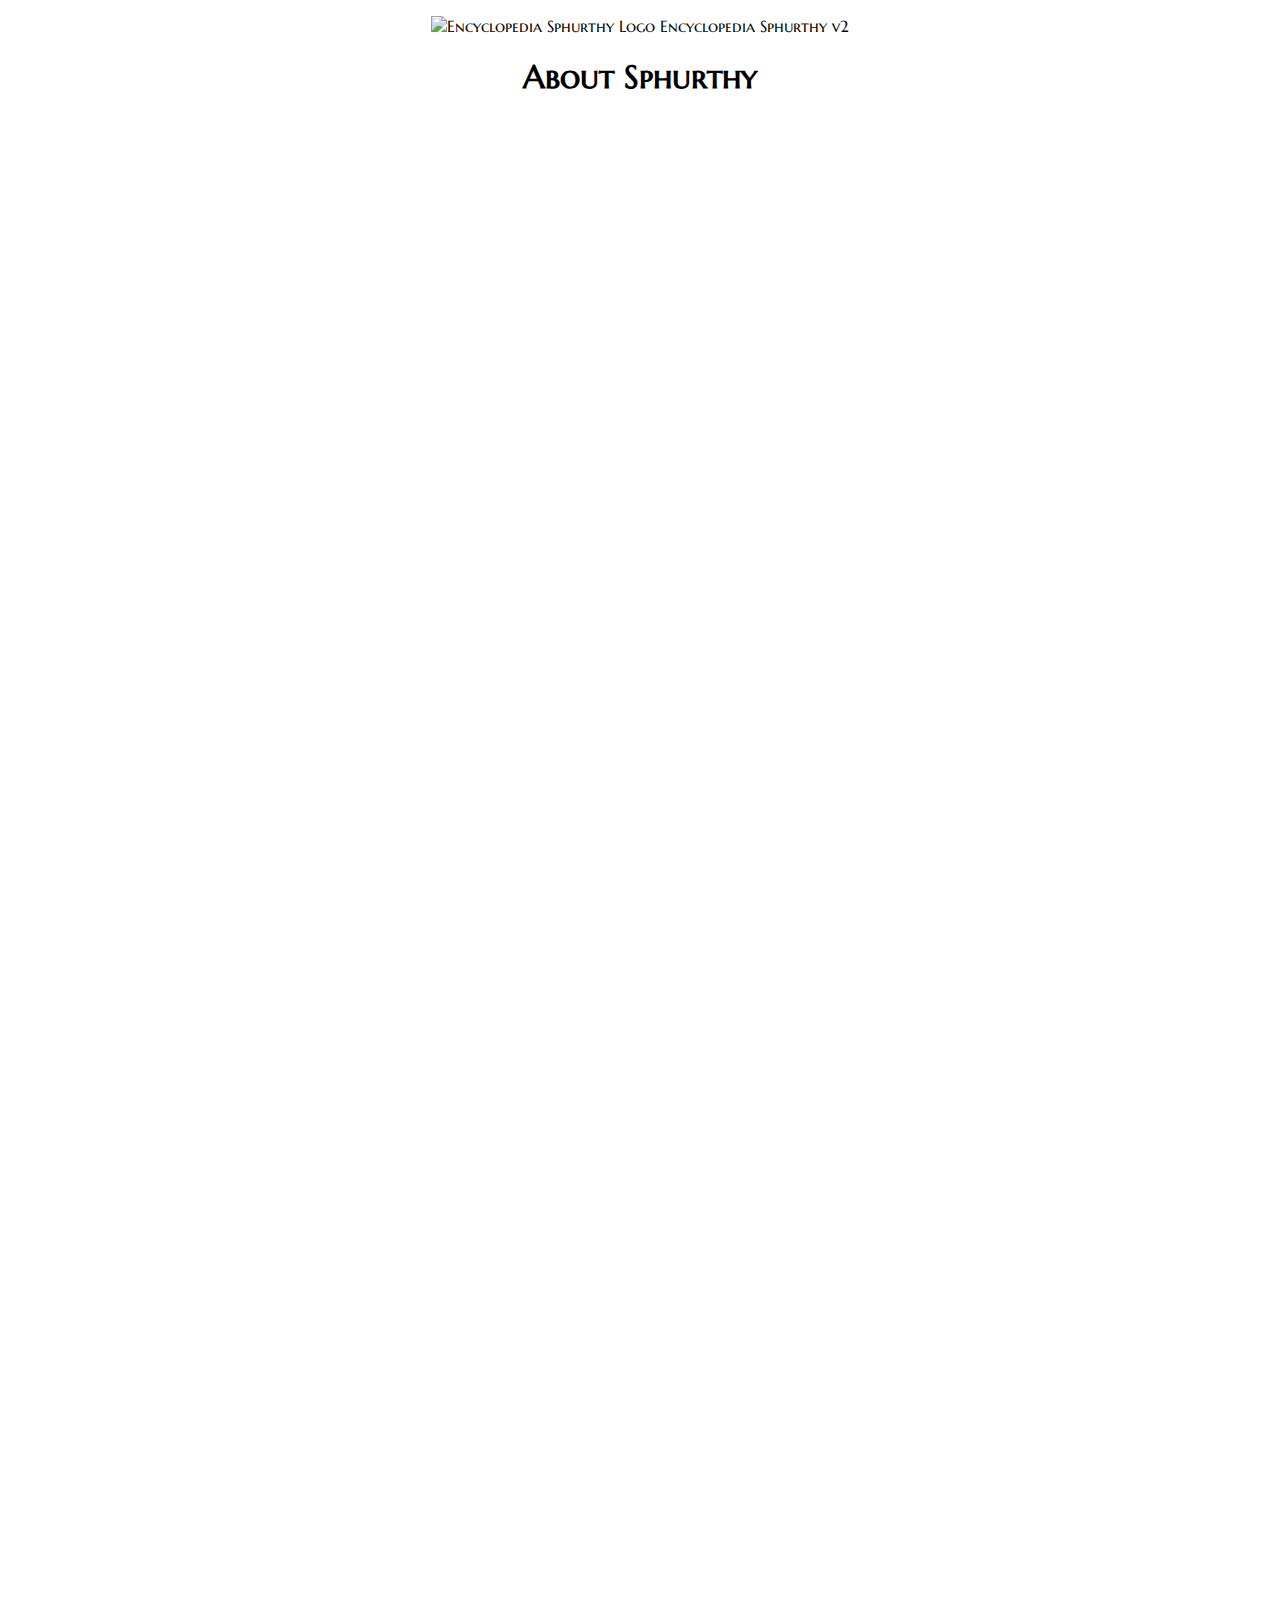
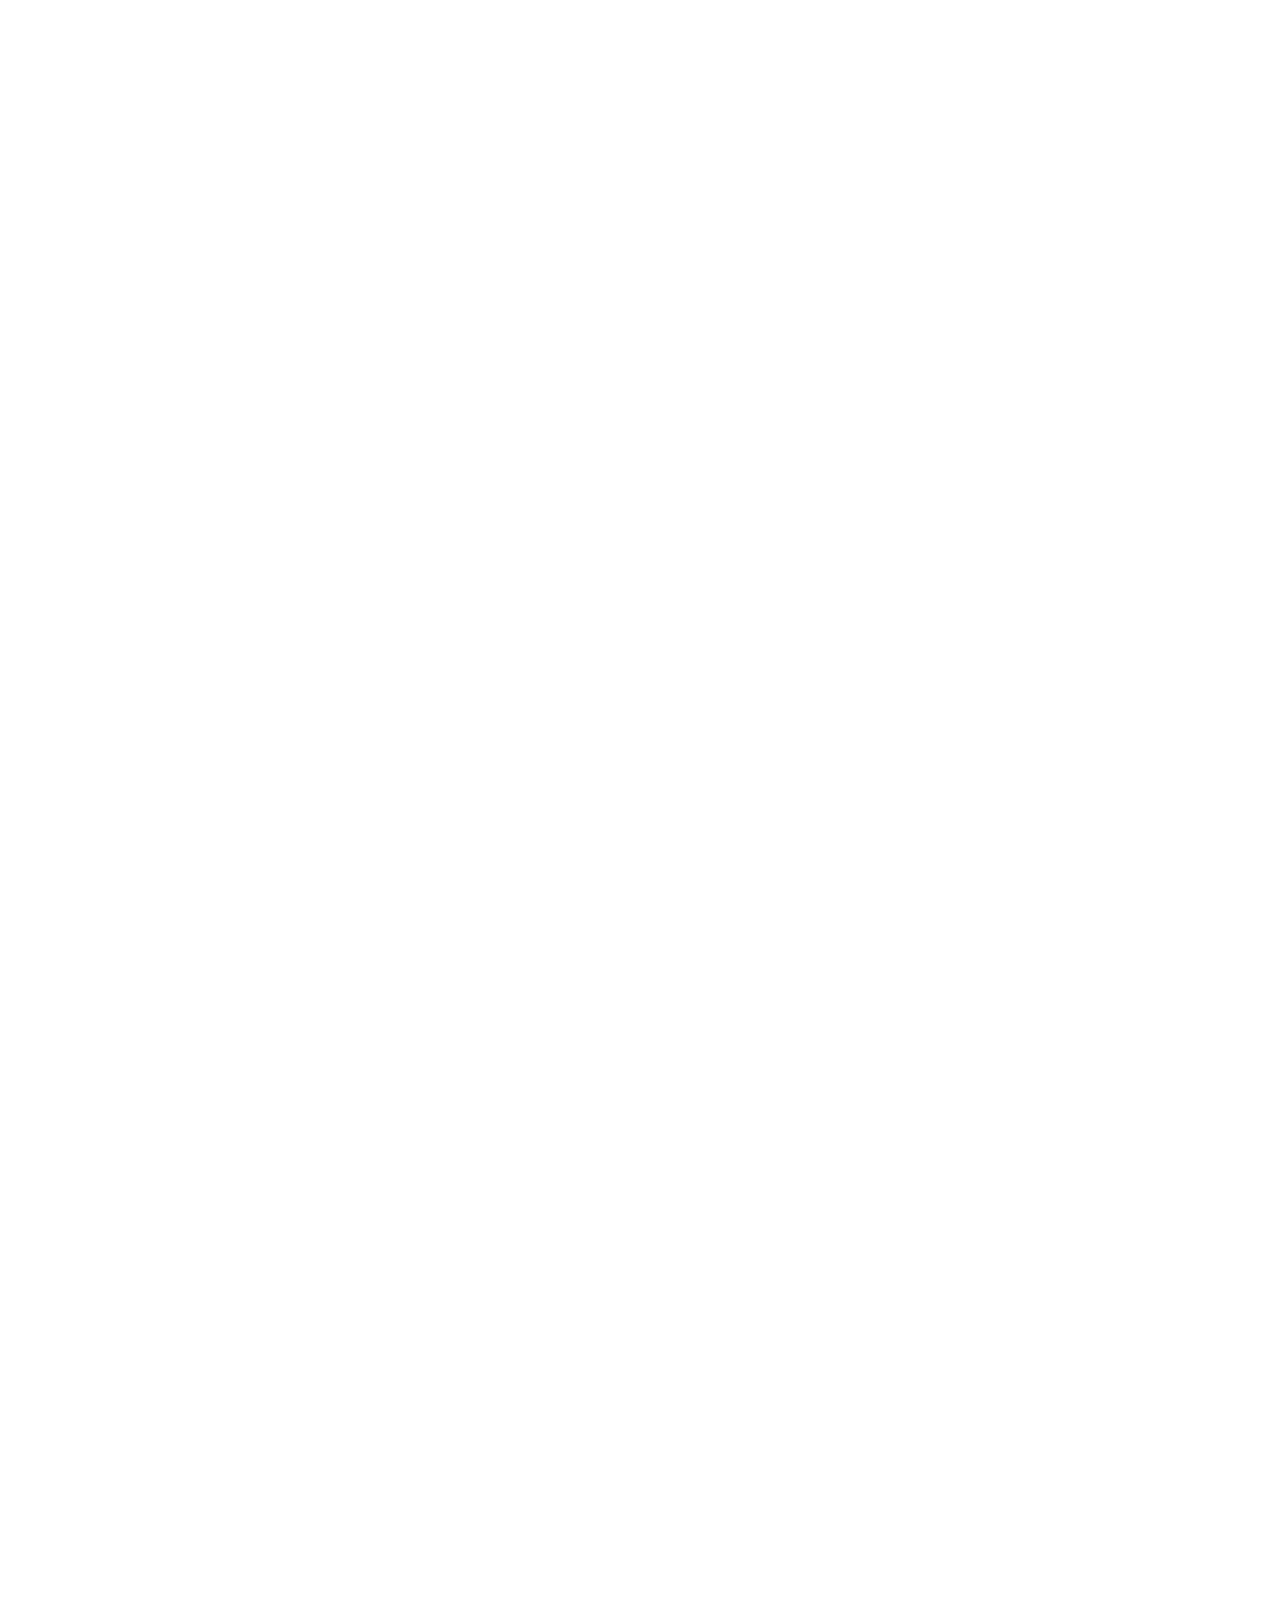
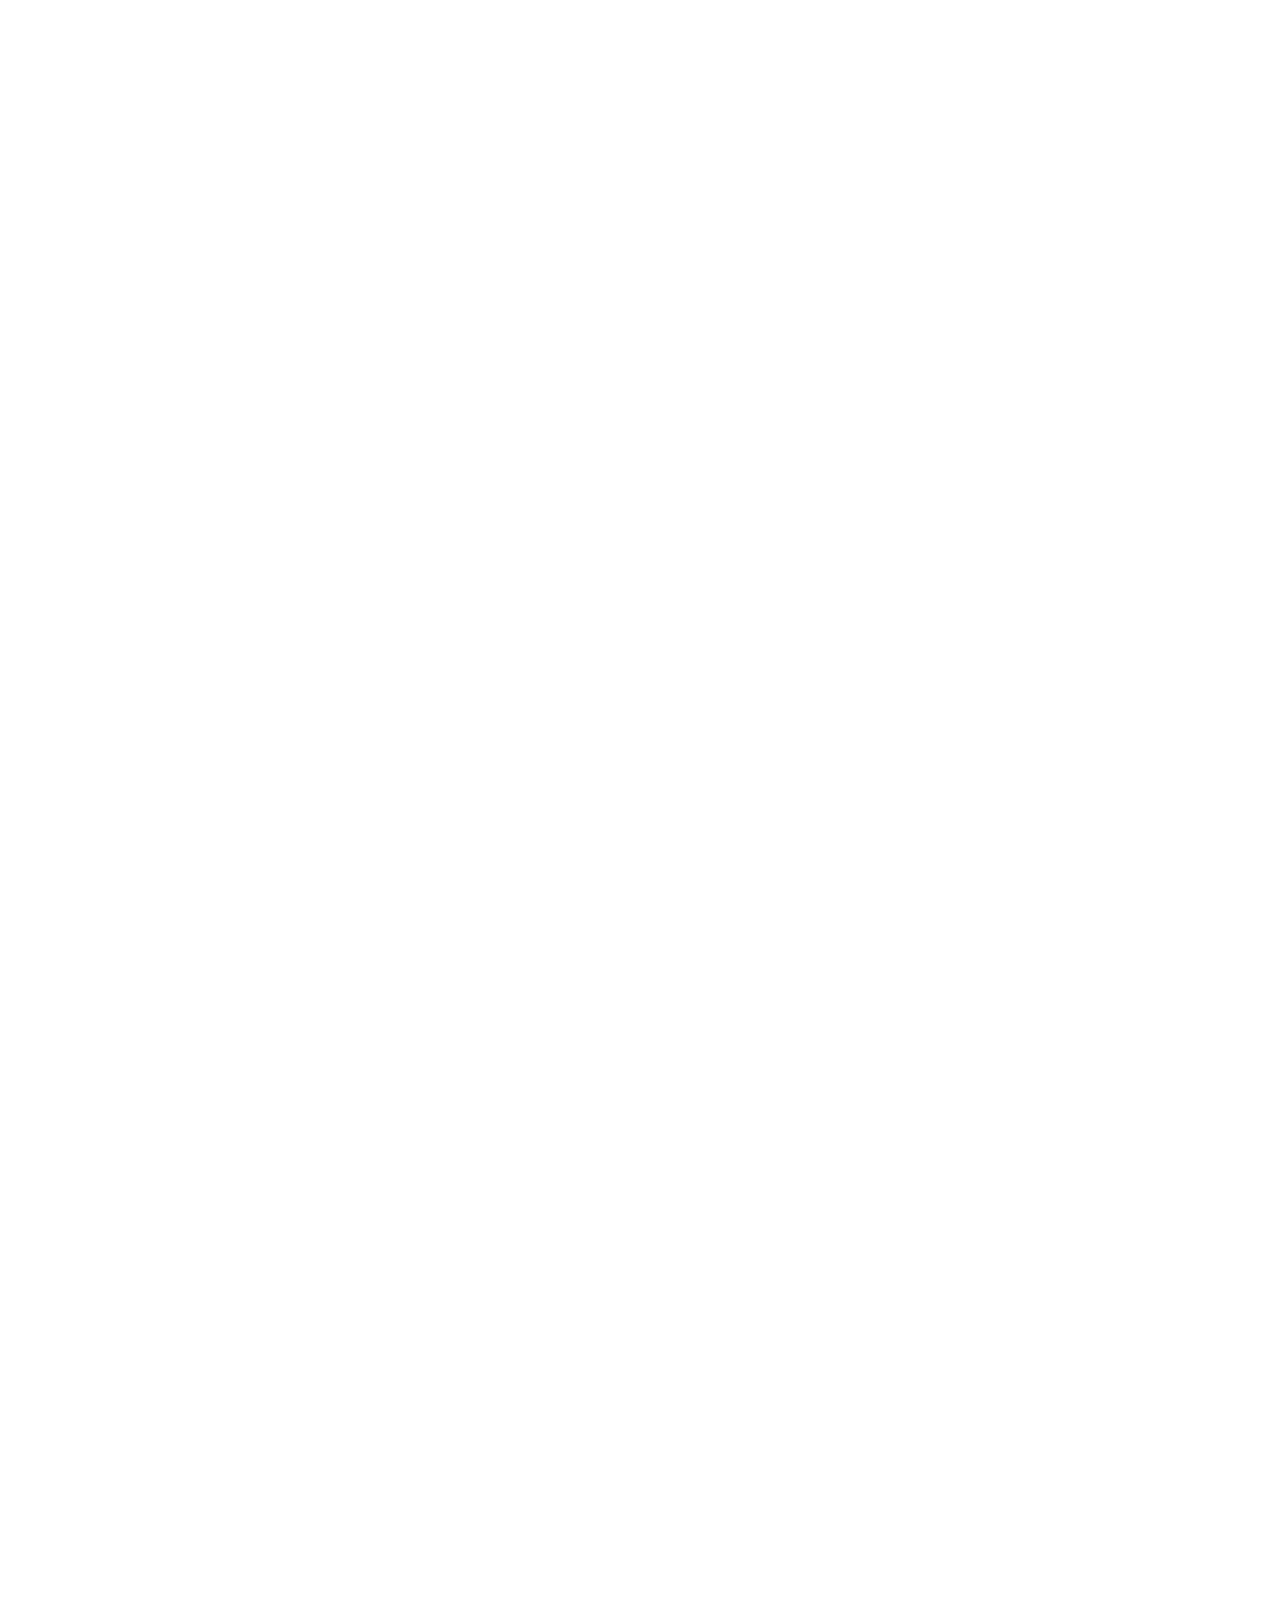
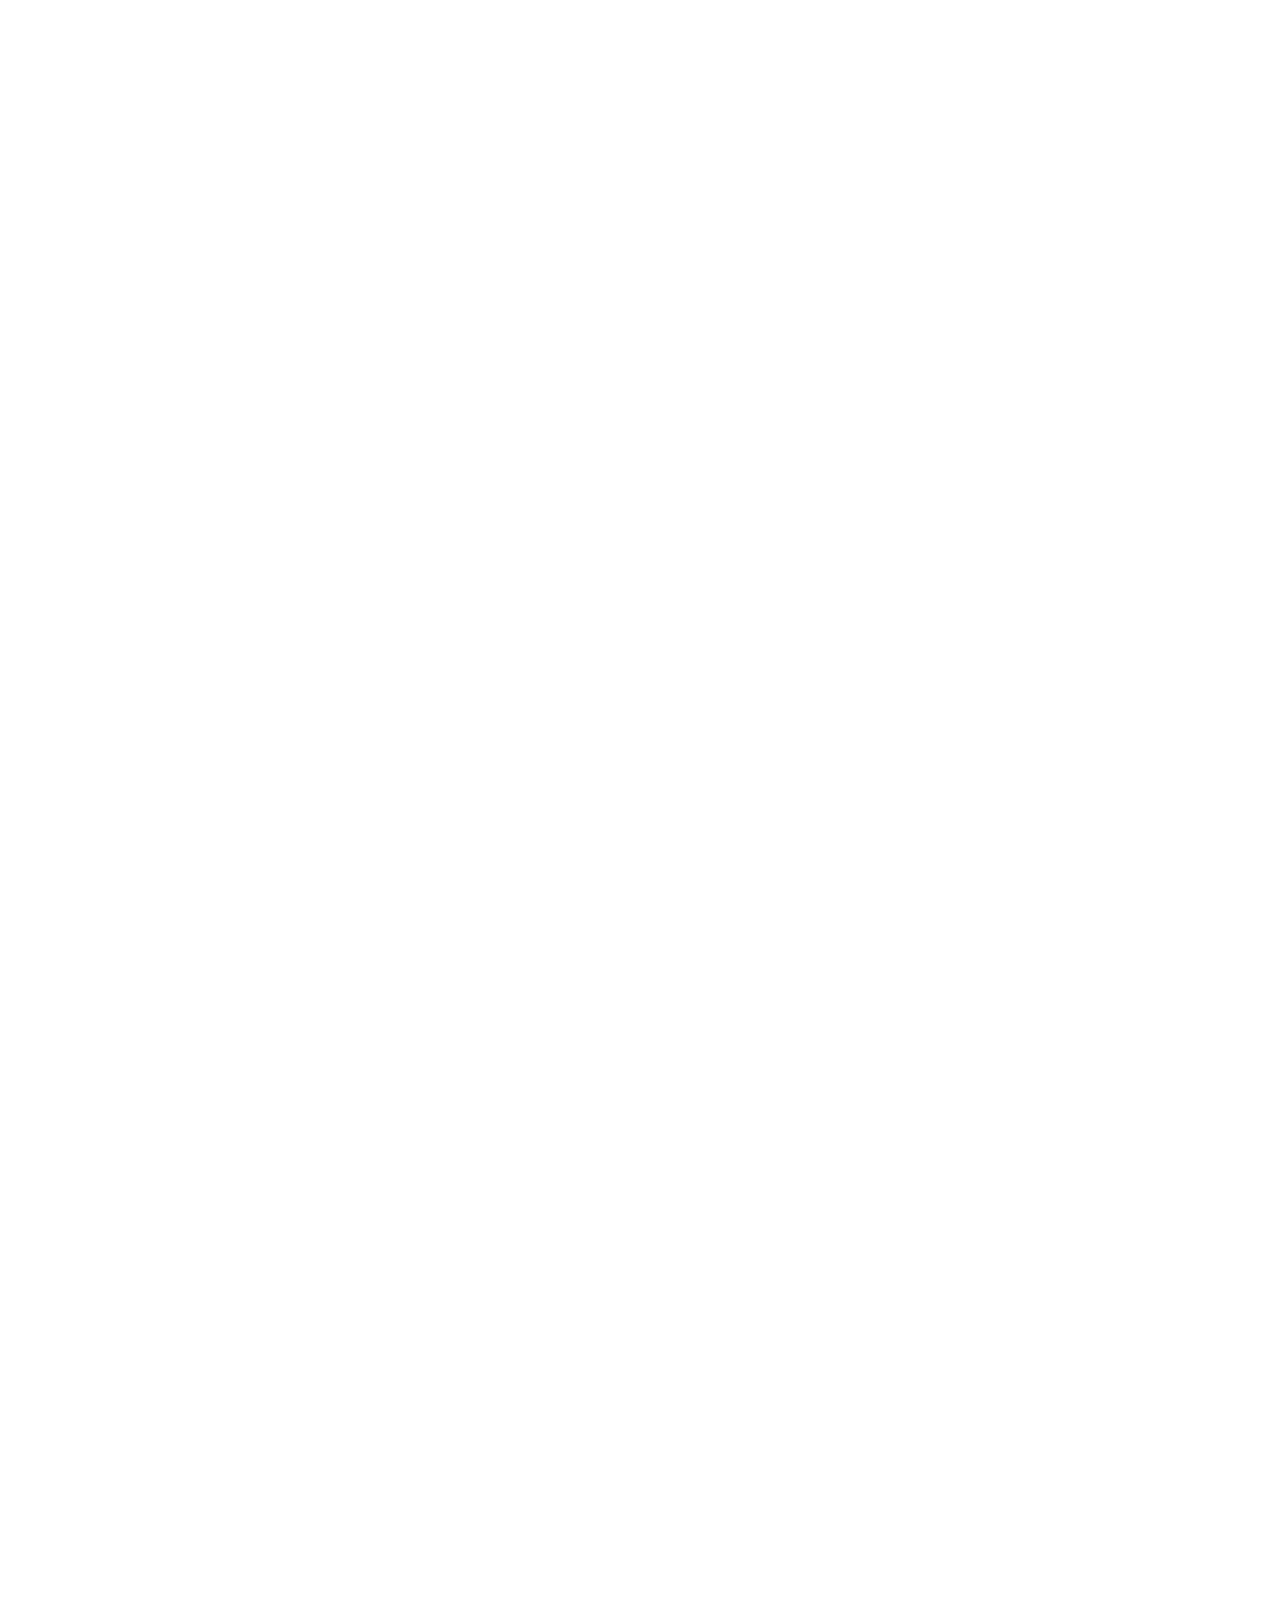
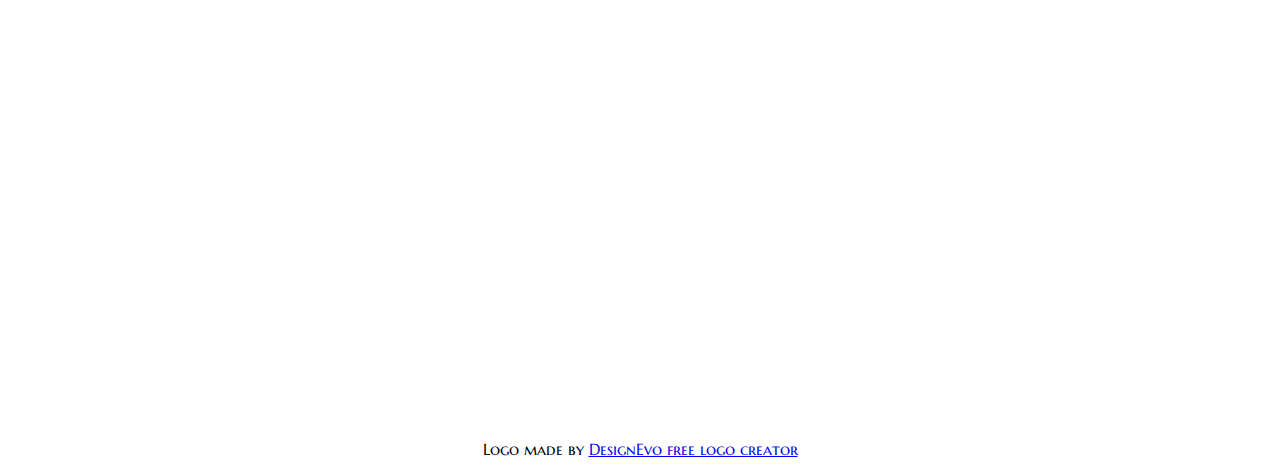
==== about.html @ ed7fecf4 "Create about.html" ====
<!DOCTYPE html>
<html>
<head>
<meta name="viewport" content="width=device-width, initial-scale=1">
<!-- Add icon library -->
<link rel="stylesheet" href="font.css">
<link rel="shortcut icon" type="image/jpg" href="https://raw.githubusercontent.com/encyclopediasphurthy/encyclopediasphurthy.github.io/main/logo.png">
<link rel="preconnect" href="https://fonts.googleapis.com">
<link rel="preconnect" href="https://fonts.gstatic.com" crossorigin>
<link href="https://fonts.googleapis.com/css2?family=Marcellus+SC&display=swap" rel="stylesheet">
  
  
  <title>About Sphurthy</title>
</head>
<body>
<p>
  
<!--Encyclopedia Sphurthy Chip-->
<div class="chip">
  <img src="logo.png" alt="Encyclopedia Sphurthy Logo" width="96" height="96">
  Encyclopedia Sphurthy v2
</div>  
   <h1>About Sphurthy</h1>
  

  <!--Card-->
  
  
  
  <!--Logo Credits-->
<br><br><br><br><br><br><br><br><br><br><br><br><br><br><br><br><br><br><br><br><br><br><br><br><br><br><br><br><br><br><br><br><br><br><br><br><br><br><br><br><br><br><br><br><br><br><br><br><br><br><br><br><br><br><br><br><br><br><br><br><br><br><br><br><br><br><br><br><br><br><br><br><br><br><br><br><br><br><br><br><br><br><br><br><br><br><br><br><br><br><br><br><br><br><br><br><br><br><br><br><br><br><br><br><br><br><br><br><br><br><br><br><br><br><br><br><br><br><br><br><br><br><br><br><br><br><br><br><br><br><br><br><br><br><br><br><br><br><br><br><br><br><br><br><br><br><br><br><br><br><br><br><br><br><br><br><br><br><br><br><br><br><br><br><br><br><br><br><br><br><br><br><br><br><br><br><br><br><br><br><br><br><br><br><br><br><br><br><br><br><br><br><br><br><br><br><br><br><br><br><br><br><br><br><br><br><br><br><br><br><br><br><br><br><br><br><br><br><br><br><br><br><br><br><br><br><br><br><br><br><br><br><br><br><br><br><br><br><br><br><br><br><br><br><br><br><br><br><br><br><br><br><br><br><br><br><br><br><br><br><br><br><br><br><br><br><br><br><br><br><br><br><br><br><br><br><br><br><br><br><br><br><br><br><br><br><br><br><br><br><br><br><br><br><br><br><br><br><br><br><br><br><br><br><br><br><br><br><br><br><br><br><br><br><br><br><br><br><br><br><br><br><br><br><br><br><br><br><br><br><br><br><br><br><br><br>
<div>Logo made by <a href="https://www.designevo.com/" title="Free Online Logo Maker">DesignEvo free logo creator</a></div>

<p>
<script type="text/javascript">
var Tawk_API=Tawk_API||{}, Tawk_LoadStart=new Date();
(function(){
var s1=document.createElement("script"),s0=document.getElementsByTagName("script")[0];
s1.async=true;
s1.src='https://embed.tawk.to/60edc49e649e0a0a5ccc0514/1fagcg2r2';
s1.charset='UTF-8';
s1.setAttribute('crossorigin','*');
s0.parentNode.insertBefore(s1,s0);
})();
</script>
<!--End of Tawk.to Script-->
</body>
</html>
---- font.css ----
#side {
  float: left;
  margin-left: 10px;
  background: rgb(199, 199, 199);
  margin: 6px;
  overflow-x: auto;
  padding: 6px;
  font-family: 'Marcellus SC';
}

body {
  font-family: 'Marcellus SC', serif;
  text-align: center;
}

.center {
  background: rgb(255, 239, 117);
}

#list {
  font-size: 16px;
}

.button {
background-color: #4CAF50; /* Green */
  border: none;
  color: white;
  padding: 15px 32px;
  text-align: center;
  text-decoration: none;
  display: inline-block;
  font-size: 16px;
  margin: 4px 2px;
  cursor: pointer;
  -webkit-transition-duration: 0.4s; /* Safari */
  transition-duration: 0.4s;
}

.button:hover {
  box-shadow: 0 12px 16px 0 rgba(0,0,0,0.24), 0 17px 50px 0 rgba(0,0,0,0.19);
}

    body {
  font-family: 'Marcellus SC', serif;
  text-align: center;
}

.input-container {
  display: -ms-flexbox; /* IE10 */
  display: flex;
  width: 100%;
  margin-bottom: 15px;
}

.icon {
  padding: 10px;
  background: dodgerblue;
  color: white;
  min-width: 50px;
  text-align: center;
}

.input-field {
  width: 100%;
  padding: 10px;
  outline: none;
}

.input-field:focus {
  border: 2px solid dodgerblue;
}

/* Set a style for the submit button */
.btn {
  background-color: dodgerblue;
  color: white;
  padding: 15px 20px;
  border: none;
  cursor: pointer;
  width: 100%;
  opacity: 0.9;
}

.btn:hover {
  opacity: 1;
}
  
#center {
    text-align: center;
}
    
h1 {
  font-family: "Marcellus SC";
}
   


 #body {
  font-family: 'Marcellus SC', serif;
  text-align: center;
}
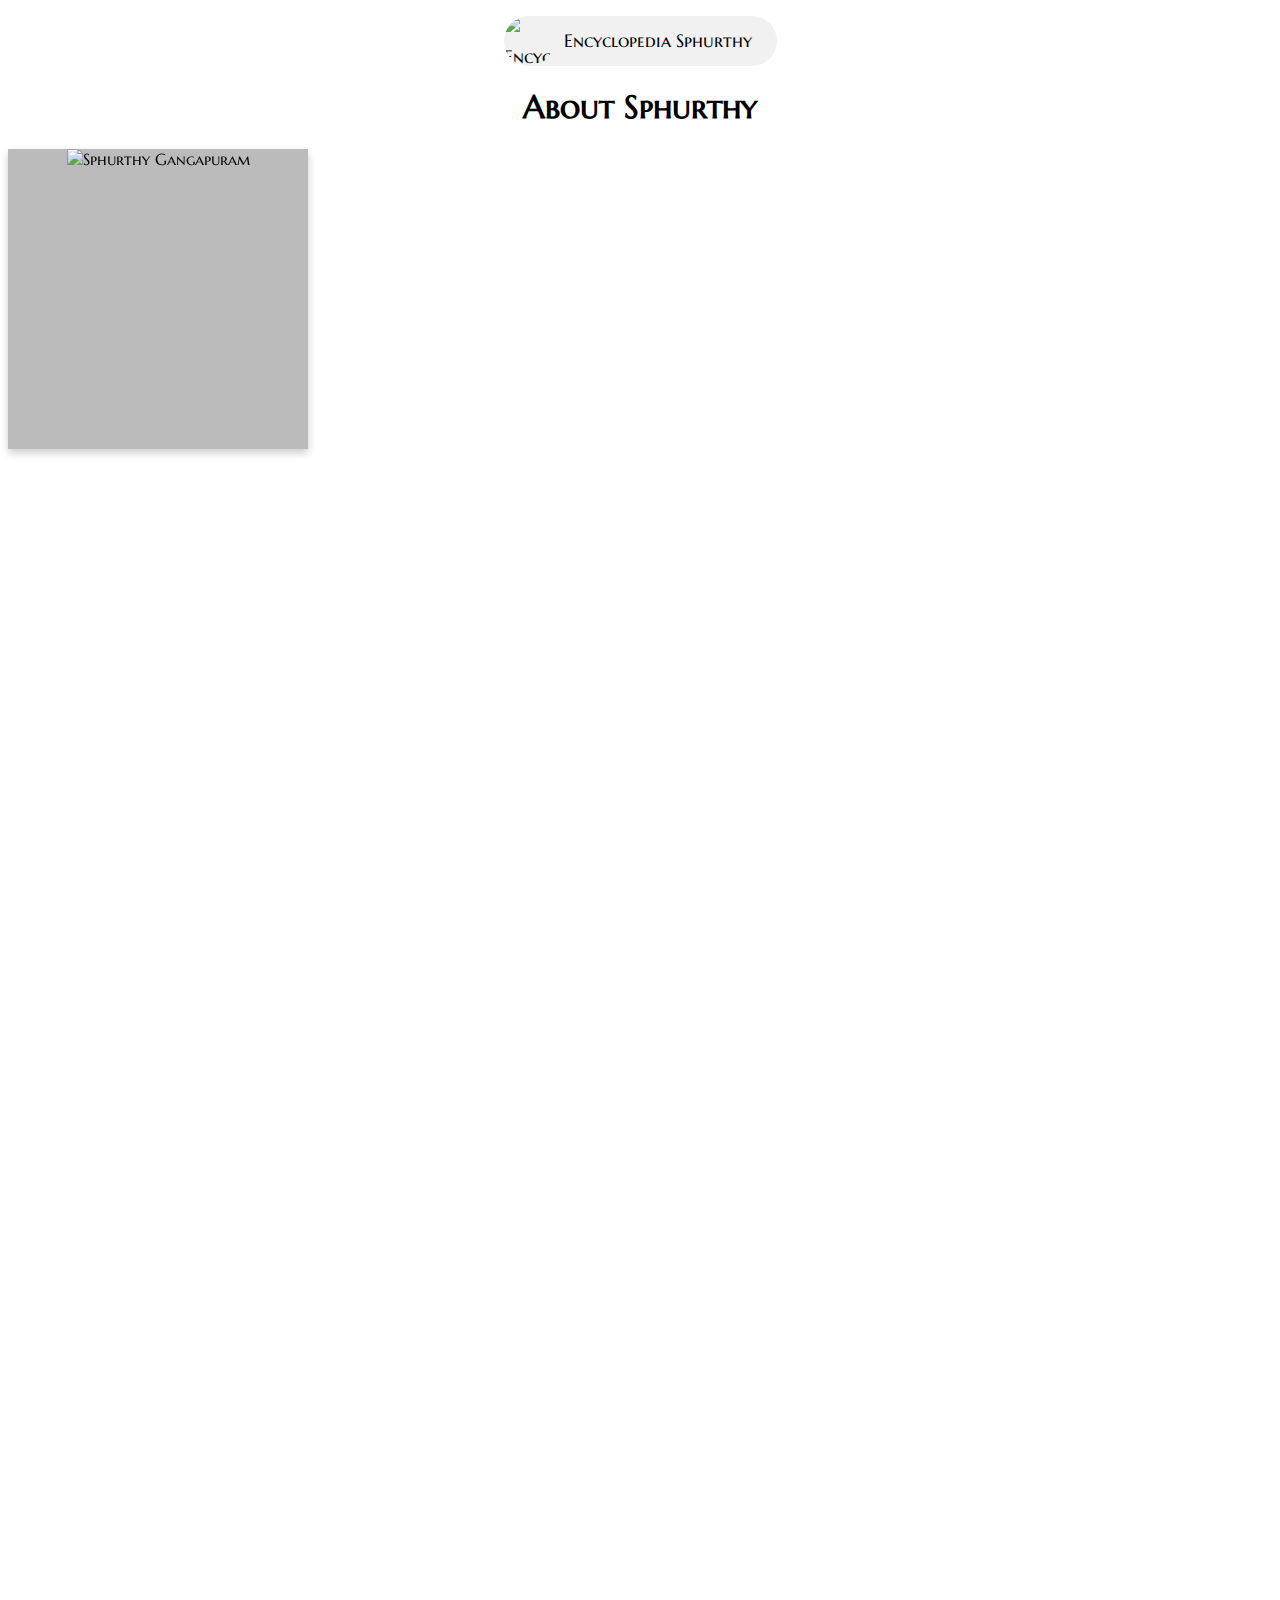
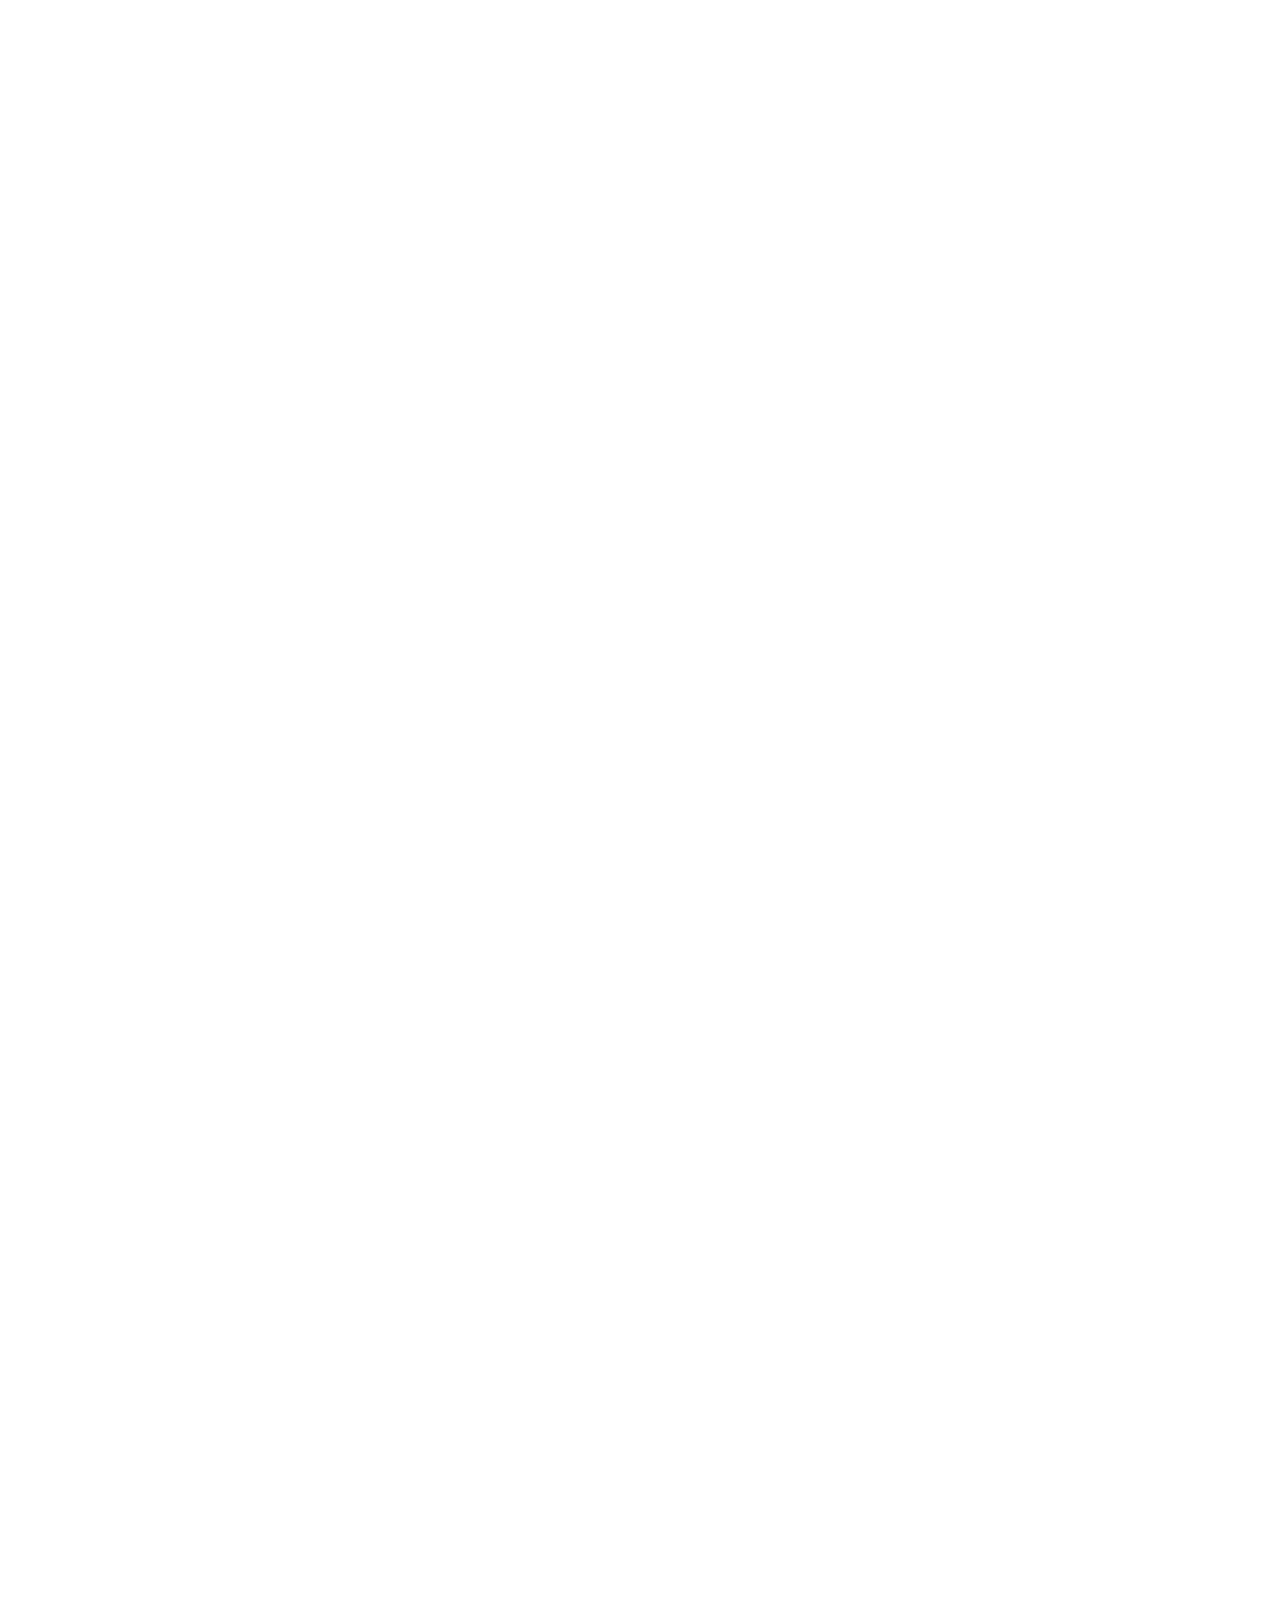
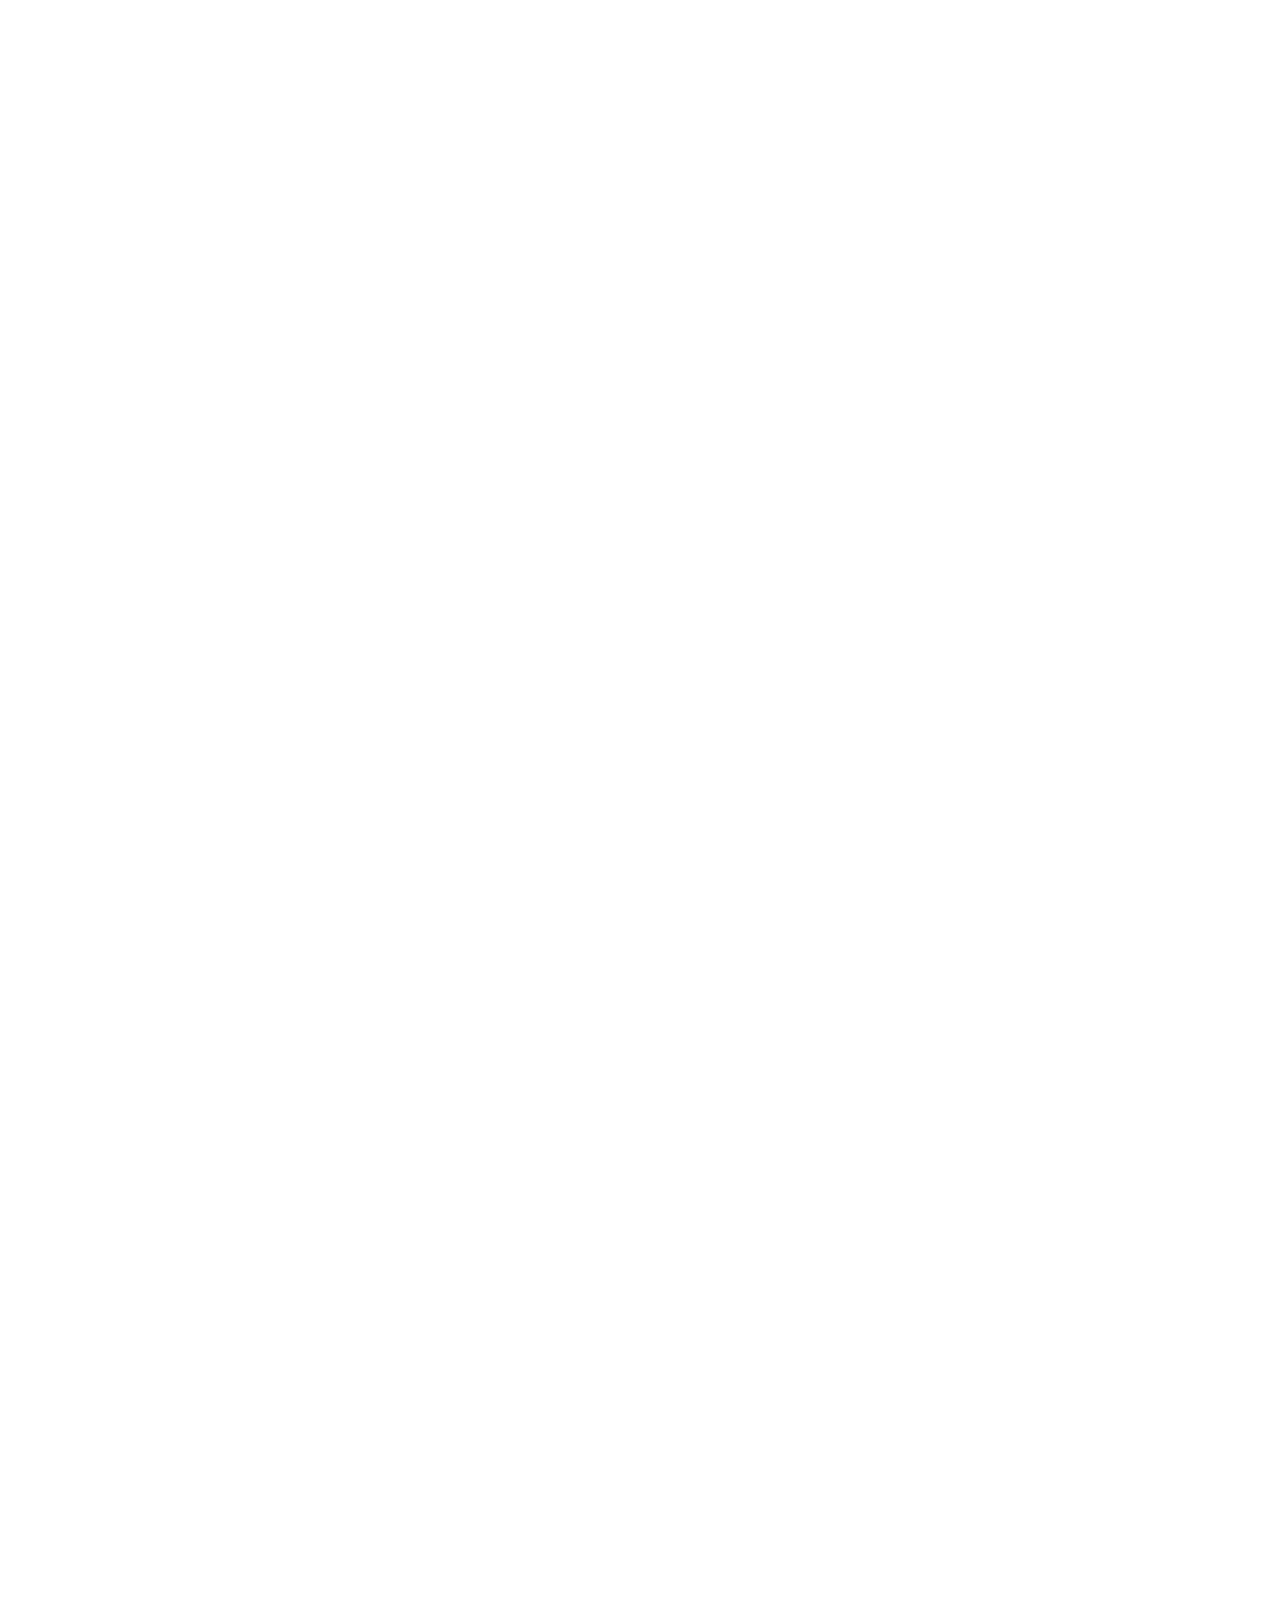
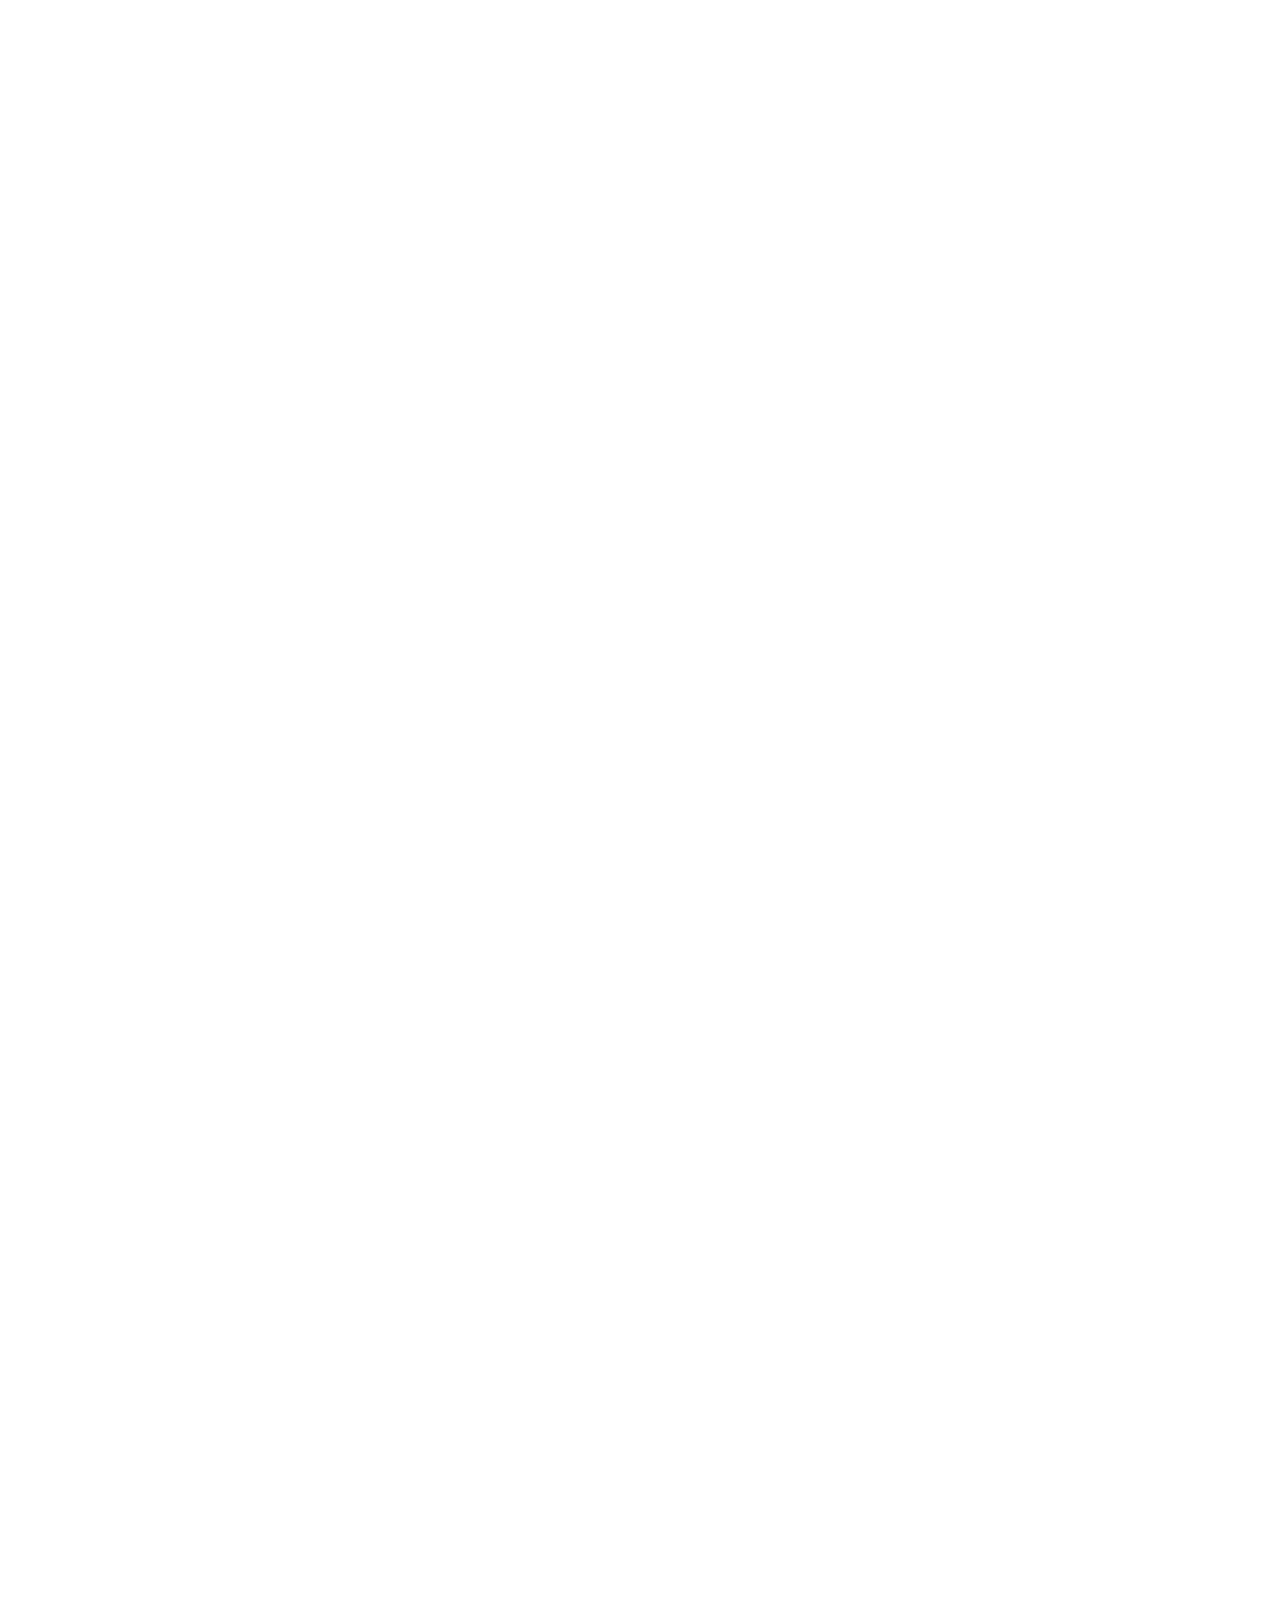
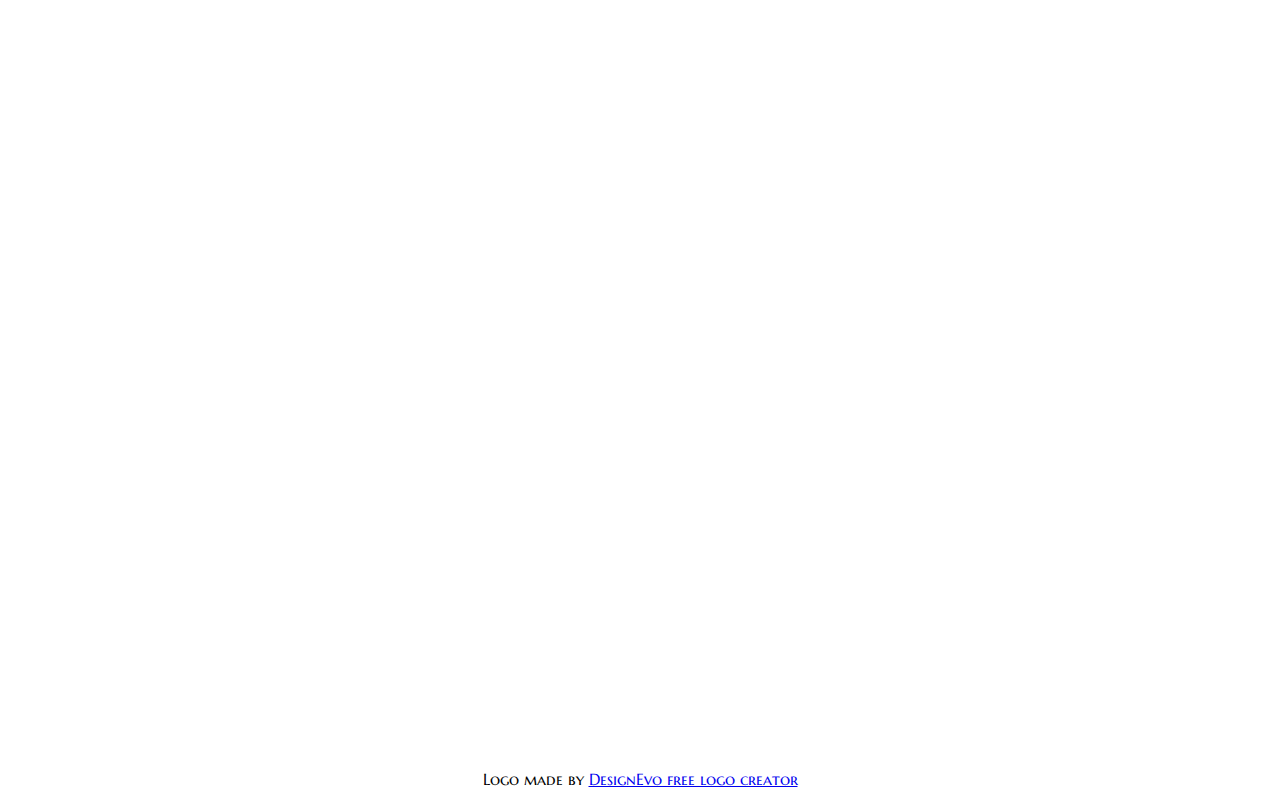
==== commit 8e06150a: "Update about.html" ====
--- a/about.html
+++ b/about.html
@@ -8,7 +8,80 @@
 <link rel="preconnect" href="https://fonts.googleapis.com">
 <link rel="preconnect" href="https://fonts.gstatic.com" crossorigin>
 <link href="https://fonts.googleapis.com/css2?family=Marcellus+SC&display=swap" rel="stylesheet">
+<style>
+/* CSS Rules */
+.chip {
+  display: inline-block;
+  padding: 0 25px;
+  height: 50px;
+  font-size: 18px;
+  line-height: 50px;
+  border-radius: 25px;
+  background-color: #f1f1f1;
+  color: black;
+}
+
+.chip img {
+  float: left;
+  margin: 0 10px 0 -25px;
+  height: 50px;
+  width: 50px;
+  border-radius: 50%;
+}
+
+.closebtn {
+  padding-left: 10px;
+  color: #888;
+  font-weight: bold;
+  float: right;
+  font-size: 20px;
+  cursor: pointer;
+}
+
+.closebtn:hover {
+  color: #000;
+}
   
+.flip-card {
+  background-color: transparent;
+  width: 300px;
+  height: 300px;
+  perspective: 1000px;
+}
+
+.flip-card-inner {
+  position: relative;
+  width: 100%;
+  height: 100%;
+  text-align: center;
+  transition: transform 0.6s;
+  transform-style: preserve-3d;
+  box-shadow: 0 4px 8px 0 rgba(0,0,0,0.2);
+}
+
+.flip-card:hover .flip-card-inner {
+  transform: rotateY(180deg);
+}
+
+.flip-card-front, .flip-card-back {
+  position: absolute;
+  width: 100%;
+  height: 100%;
+  -webkit-backface-visibility: hidden;
+  backface-visibility: hidden;
+}
+
+.flip-card-front {
+  background-color: #bbb;
+  color: black;
+}
+
+.flip-card-back {
+  background-color: #2980b9;
+  color: white;
+  transform: rotateY(180deg);
+}
+</style>
   
   <title>About Sphurthy</title>
 </head>
@@ -18,13 +91,29 @@
 <!--Encyclopedia Sphurthy Chip-->
 <div class="chip">
   <img src="logo.png" alt="Encyclopedia Sphurthy Logo" width="96" height="96">
-  Encyclopedia Sphurthy v2
+  Encyclopedia Sphurthy
 </div>  
    <h1>About Sphurthy</h1>
   
 
   <!--Card-->
-  
+  <div class="flip-card">
+  <div class="flip-card-inner">
+    <div class="flip-card-front">
+      <img src="https://raw.githubusercontent.com/encyclopediasphurthy/encyclopediasphurthy.github.io/c2ed88e44a0d600bed34b23cff8562148bf5ff75/125419752_10225498514350075_5031188782850890388_n.jpeg" alt="Sphurthy Gangapuram" style="width:300px;height:300px;">
+    </div>
+    <div class="flip-card-back">
+      <h1>Sphurthy Gangapuram</h1> 
+      <p>Software Quality Principal Engineer</p><br>
+      <p>Worker at:</p> 
+      <div class="chip">
+      <img src="https://media-exp1.licdn.com/dms/image/C560BAQFkLlfLkwPzzg/company-logo_200_200/0/1601844688309?e=2159024400&v=beta&t=odO87bjsax6QbrARVFpL2EKokaBST3tQZduq3jtynnw" alt="Archer Logo" width="96" height="96">
+      Archer
+    </div><br>
+      <p>We love that guy</p>
+    </div>
+  </div>
+</div>
   
   
   <!--Logo Credits-->
--- a/font.css
+++ b/font.css
@@ -99,3 +99,89 @@
   font-family: 'Marcellus SC', serif;
   text-align: center;
 }
+
+.closebtn {
+  padding-left: 10px;
+  color: #888;
+  font-weight: bold;
+  float: right;
+  font-size: 20px;
+  cursor: pointer;
+}
+
+.closebtn:hover {
+  color: #000;
+}
+
+.chip {
+  display: inline-block;
+  padding: 0 25px;
+  height: 50px;
+  font-size: 18px;
+  line-height: 50px;
+  border-radius: 25px;
+  background-color: #f1f1f1;
+  color: black;
+}
+
+.chip img {
+  float: left;
+  margin: 0 10px 0 -25px;
+  height: 50px;
+  width: 50px;
+  border-radius: 50%;
+}
+
+.closebtn {
+  padding-left: 10px;
+  color: #888;
+  font-weight: bold;
+  float: right;
+  font-size: 20px;
+  cursor: pointer;
+}
+
+.closebtn:hover {
+  color: #000;
+}
+
+.flip-card {
+  background-color: transparent;
+  width: 300px;
+  height: 300px;
+  perspective: 1000px;
+  text-align: center;
+}
+
+.flip-card-inner {
+  position: relative;
+  width: 100%;
+  height: 100%;
+  text-align: center;
+  transition: transform 0.6s;
+  transform-style: preserve-3d;
+  box-shadow: 0 4px 8px 0 rgba(0,0,0,0.2);
+}
+
+.flip-card:hover .flip-card-inner {
+  transform: rotateY(180deg);
+}
+
+.flip-card-front, .flip-card-back {
+  position: absolute;
+  width: 100%;
+  height: 100%;
+  -webkit-backface-visibility: hidden;
+  backface-visibility: hidden;
+}
+
+.flip-card-front {
+  background-color: #bbb;
+  color: black;
+}
+
+.flip-card-back {
+  background-color: #2980b9;
+  color: white;
+  transform: rotateY(180deg);
+}
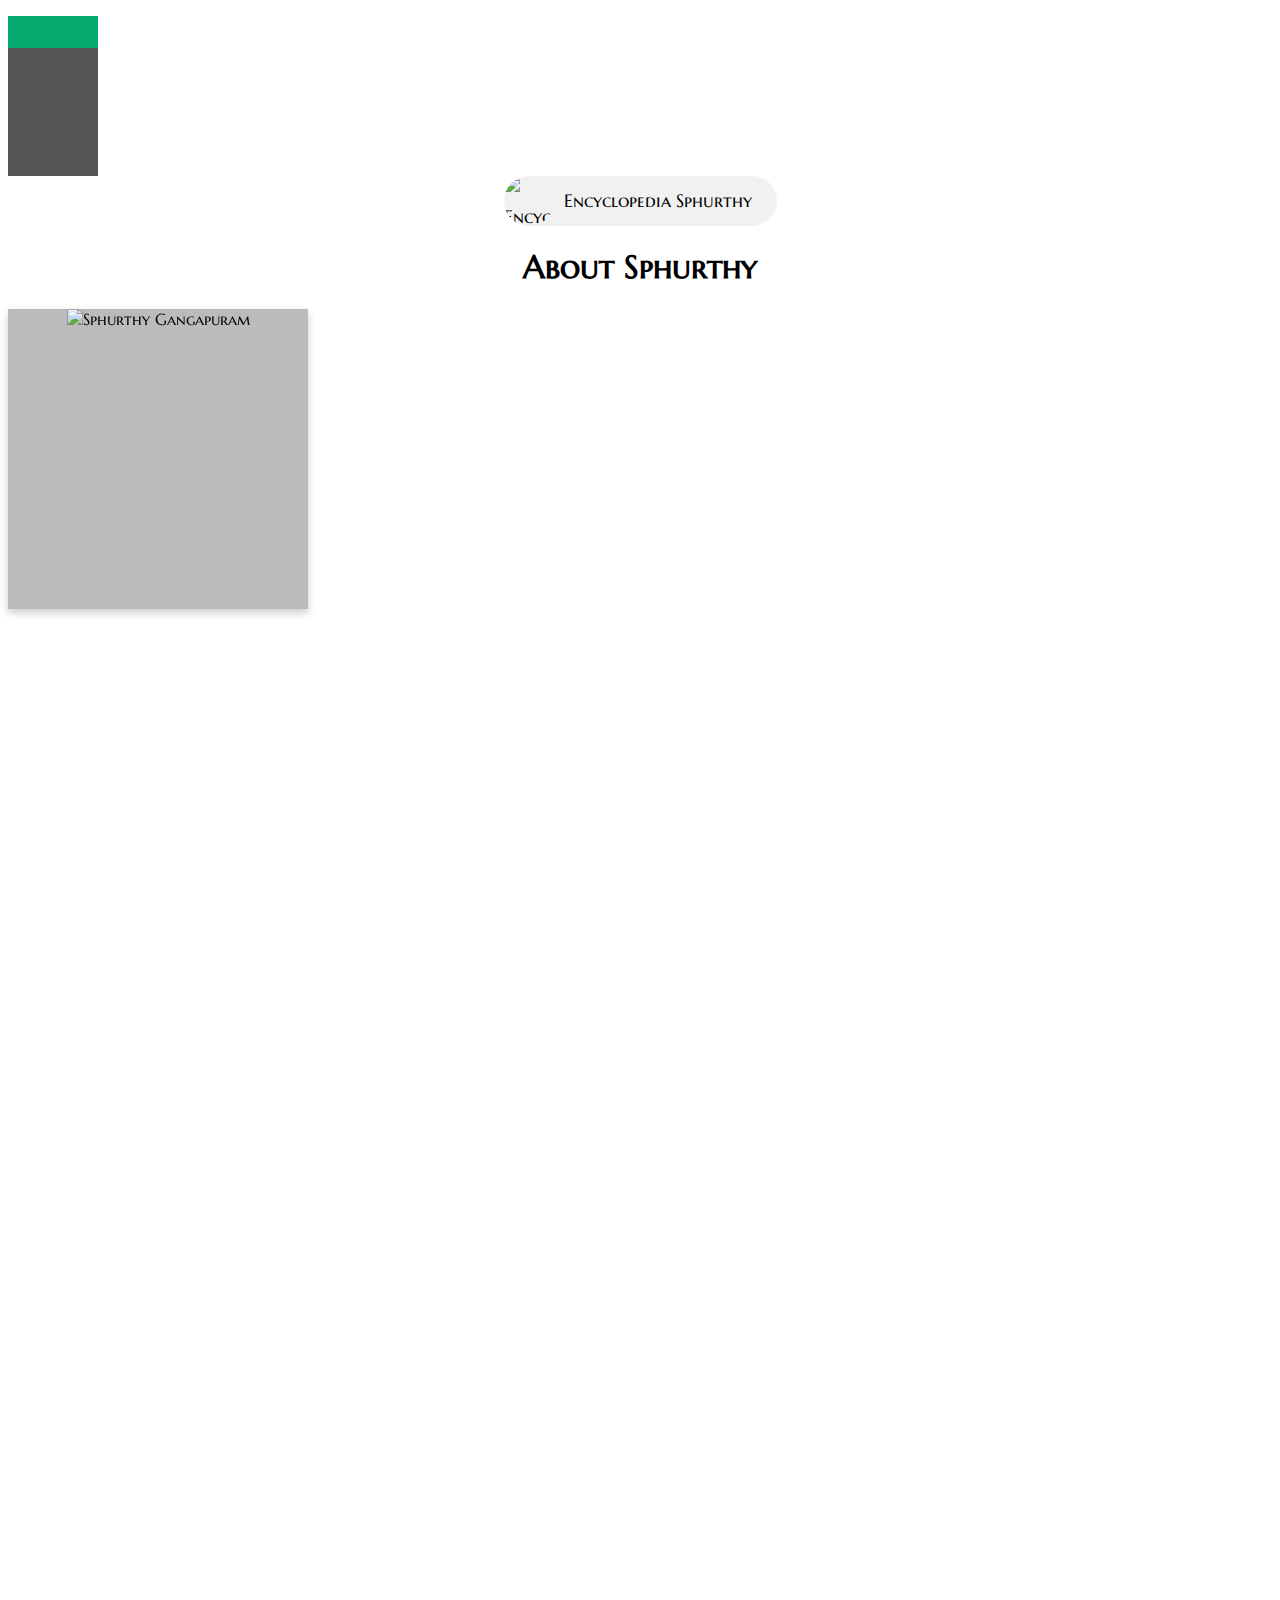
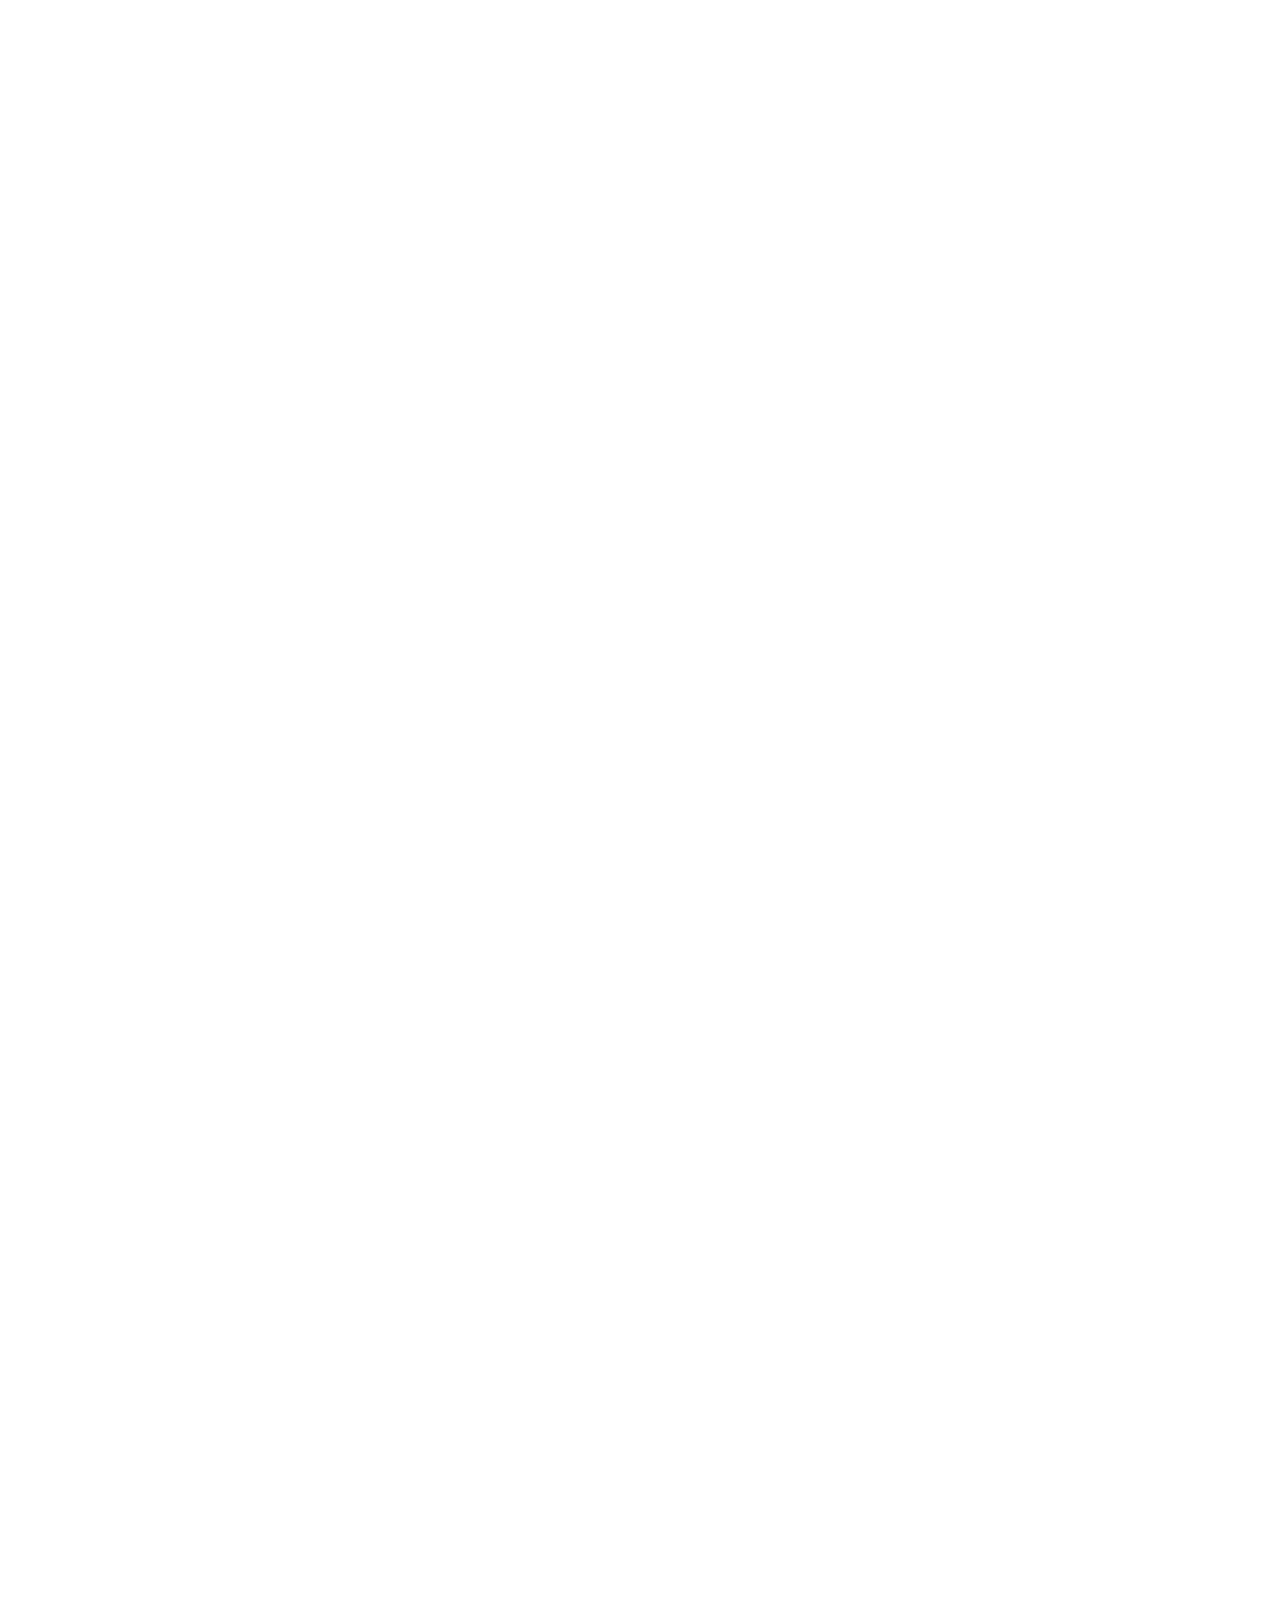
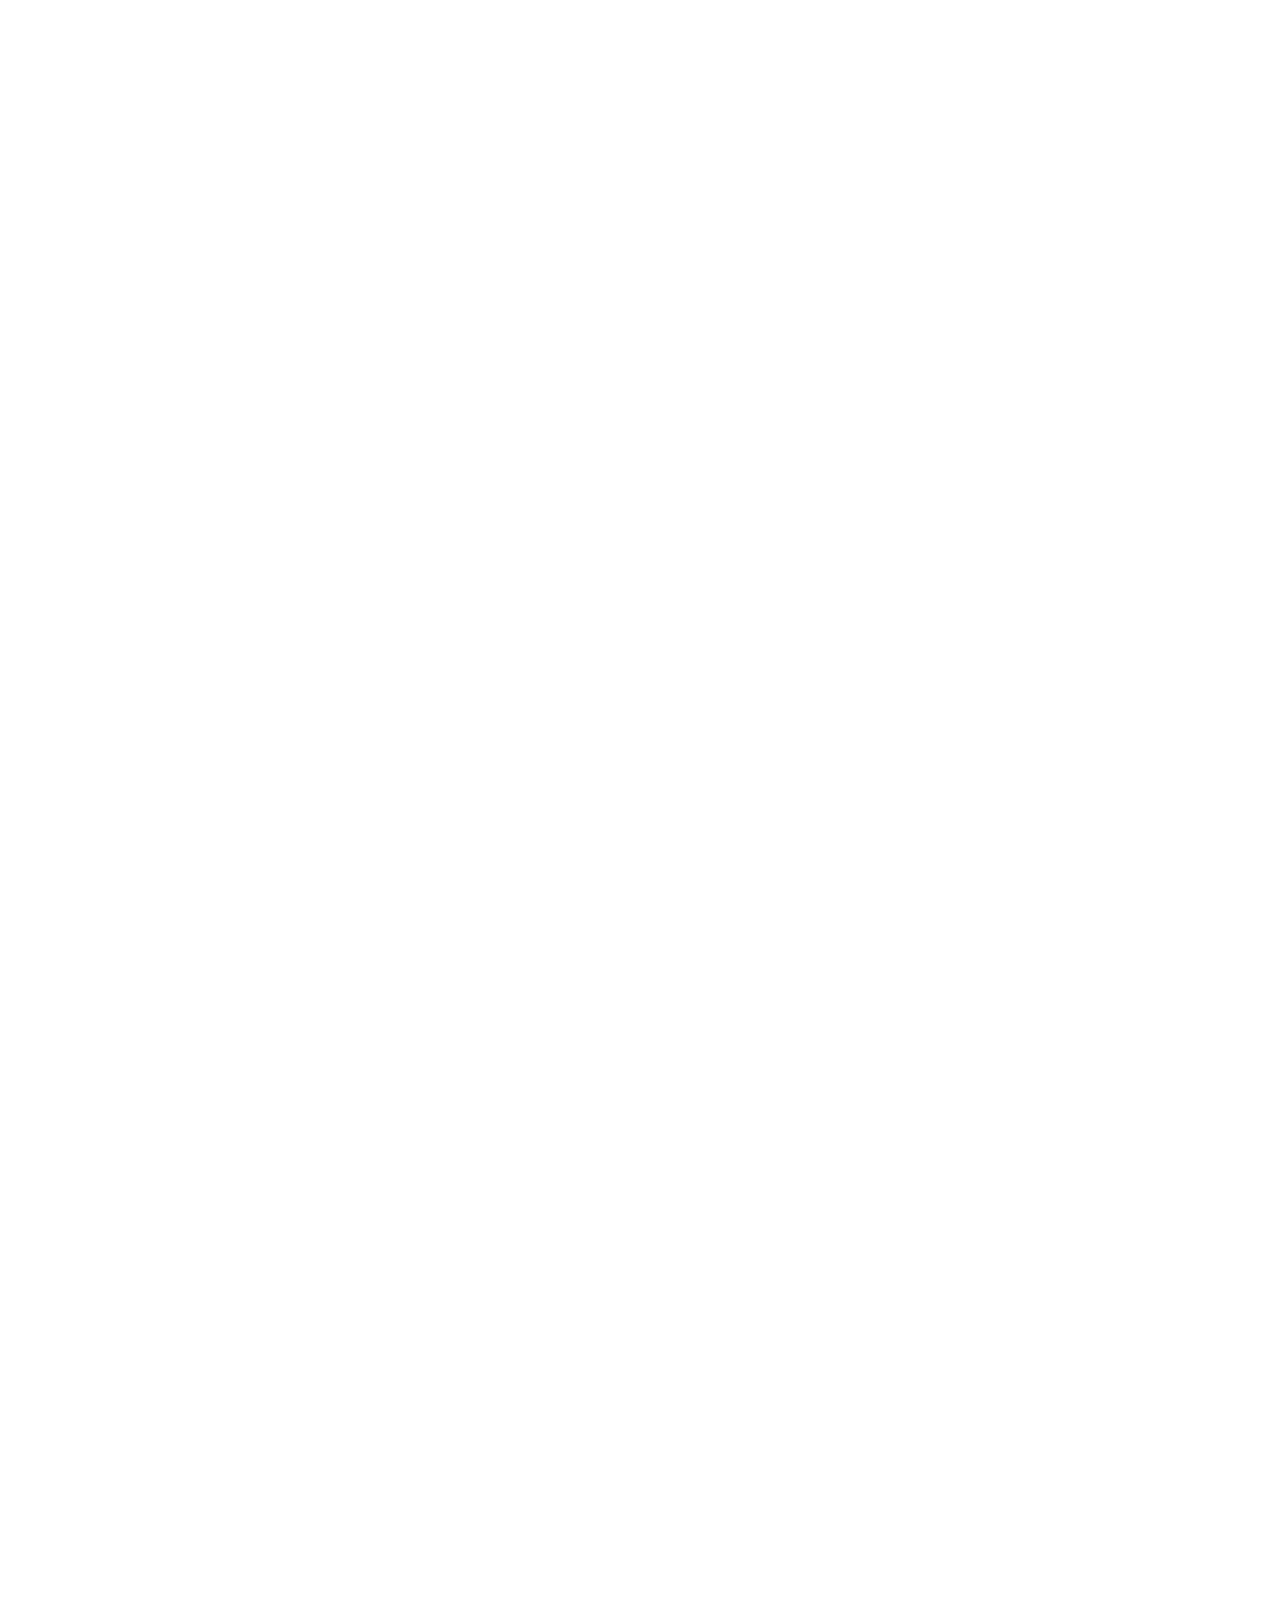
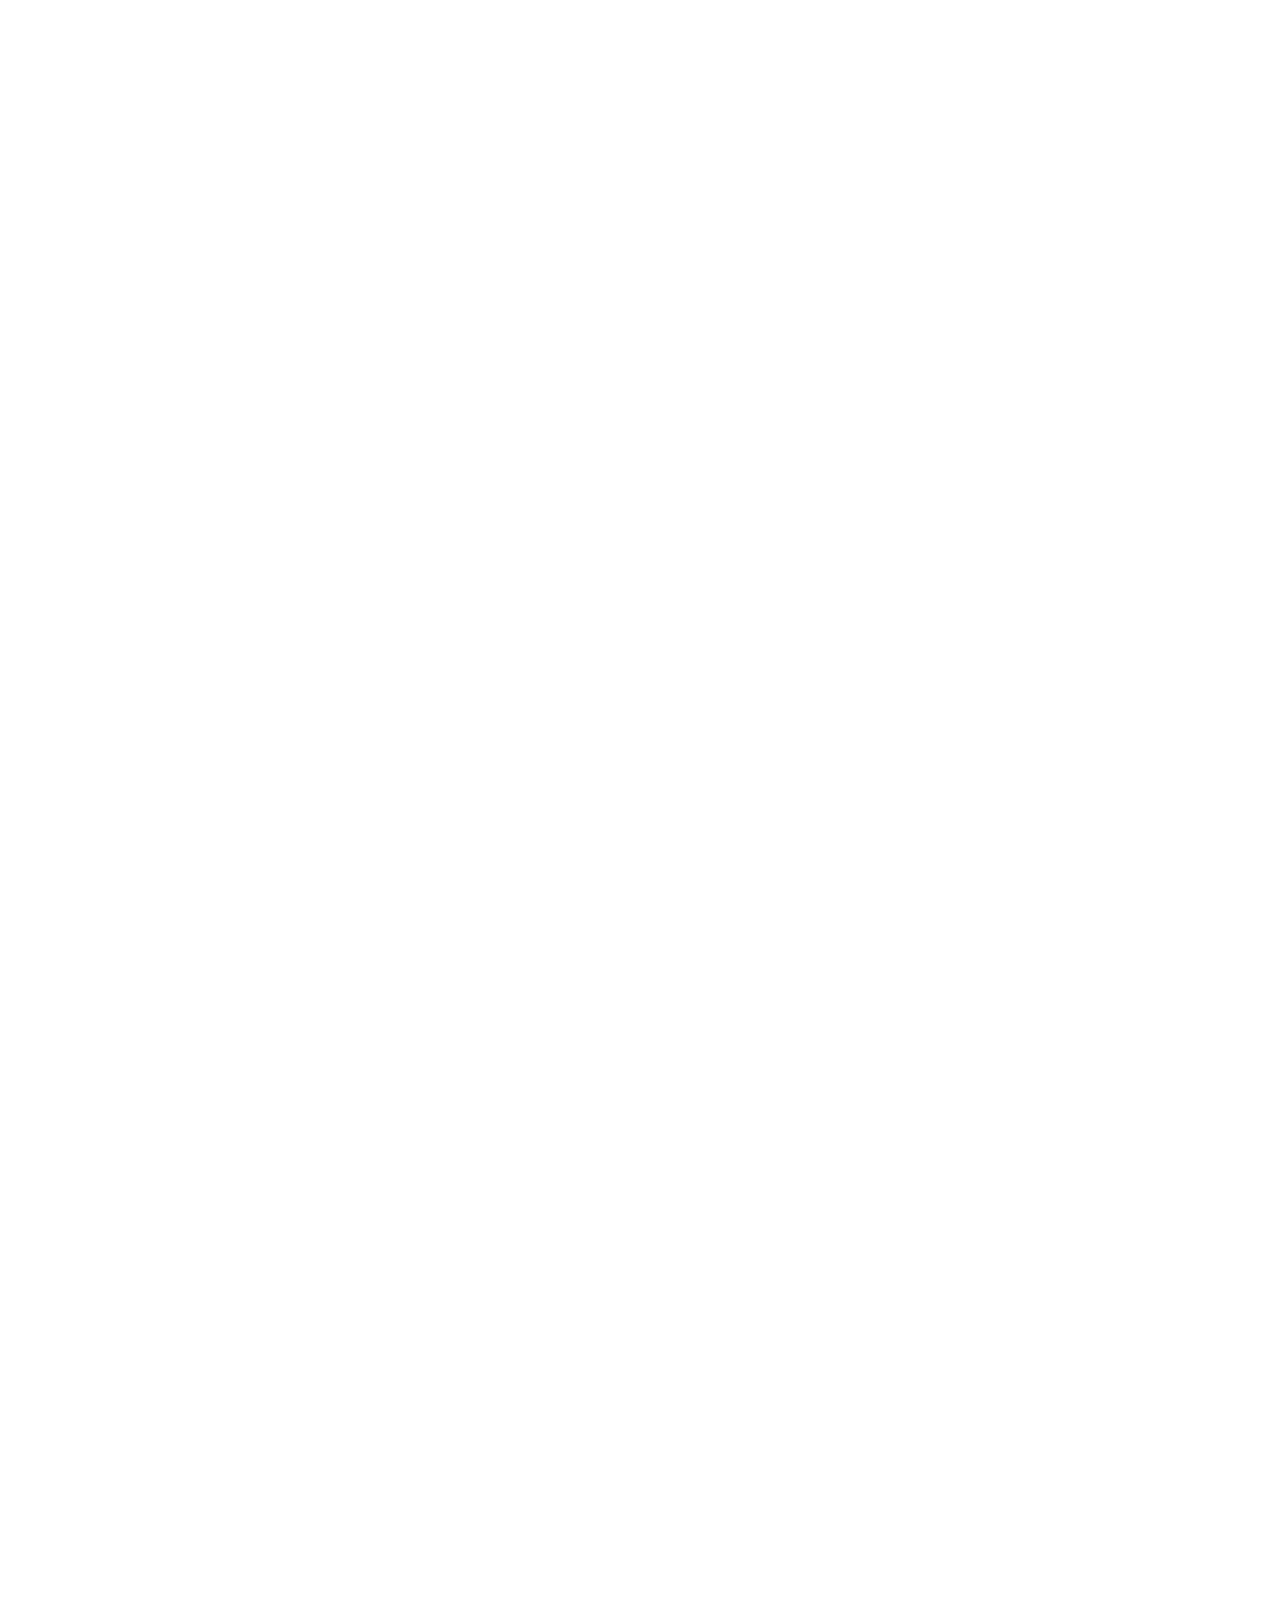
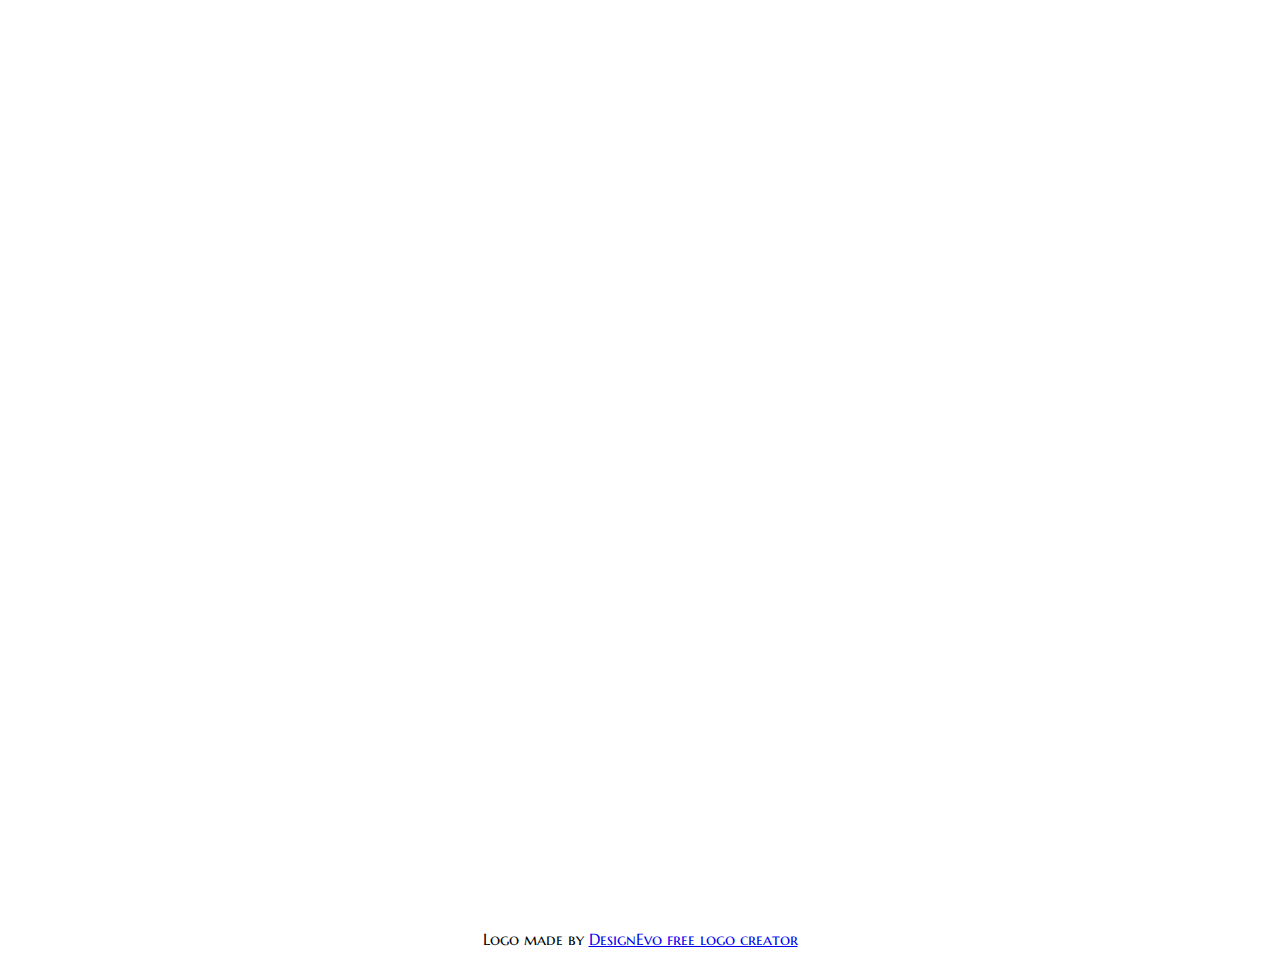
==== commit ebb1c471: "Update about.html" ====
--- a/about.html
+++ b/about.html
@@ -8,6 +8,7 @@
 <link rel="preconnect" href="https://fonts.googleapis.com">
 <link rel="preconnect" href="https://fonts.gstatic.com" crossorigin>
 <link href="https://fonts.googleapis.com/css2?family=Marcellus+SC&display=swap" rel="stylesheet">
+<script src="https://kit.fontawesome.com/21e3f02a06.js" crossorigin="anonymous"></script>
 <style>
 /* CSS Rules */
 .chip {
@@ -88,6 +89,14 @@
 <body>
 <p>
   
+<div class="icon-bar">
+  <a class="active" href="#"><i class="fa fa-home"></i></a>
+  <a href="https://www.linkedin.com/in/sphurthy"><i class="fab fa-linkedin-in"></i></a>
+  <a href="https://www.facebook.com/SphurthyG"><i class="fab fa-facebook-f"></i></a>
+  <a href="#"><i class="fa fa-globe"></i></a>
+  <a href="#"><i class="fa fa-trash"></i></a>
+</div>
+
 <!--Encyclopedia Sphurthy Chip-->
 <div class="chip">
   <img src="logo.png" alt="Encyclopedia Sphurthy Logo" width="96" height="96">
@@ -97,6 +106,7 @@
   
 
   <!--Card-->
+  <div>
   <div class="flip-card">
   <div class="flip-card-inner">
     <div class="flip-card-front">
@@ -106,14 +116,24 @@
       <h1>Sphurthy Gangapuram</h1> 
       <p>Software Quality Principal Engineer</p><br>
       <p>Worker at:</p> 
-      <div class="chip">
+      <a href="https://www.archerirm.com/"><div class="chip">
       <img src="https://media-exp1.licdn.com/dms/image/C560BAQFkLlfLkwPzzg/company-logo_200_200/0/1601844688309?e=2159024400&v=beta&t=odO87bjsax6QbrARVFpL2EKokaBST3tQZduq3jtynnw" alt="Archer Logo" width="96" height="96">
       Archer
-    </div><br>
-      <p>We love that guy</p>
+      </div></a><br>
     </div>
   </div>
+<!--Map-->
+<iframe
+  width="600"
+  height="450"
+  style="border:0"
+  loading="lazy"
+  allowfullscreen
+  src="https://www.google.com/maps/embed/v1/place?key=AIzaSyCwWsB1euYj7XFHaiq7-urHDr7jQM6TD_E
+    &q=Sentinel+Ferry+Lane,Cary+NC">
+</iframe>
 </div>
+
   
   
   <!--Logo Credits-->
--- a/font.css
+++ b/font.css
@@ -185,3 +185,25 @@
   color: white;
   transform: rotateY(180deg);
 }
+
+.icon-bar {
+  width: 90px; /* Set a specific width */
+  background-color: #555; /* Dark-grey background */
+}
+
+.icon-bar a {
+  display: block; /* Make the links appear below each other instead of side-by-side */
+  text-align: center; /* Center-align text */
+  padding: 16px; /* Add some padding */
+  transition: all 0.3s ease; /* Add transition for hover effects */
+  color: white; /* White text color */
+  font-size: 36px; /* Increased font-size */
+}
+
+.icon-bar a:hover {
+  background-color: #000; /* Add a hover color */
+}
+
+.active {
+  background-color: #04AA6D; /* Add an active/current color */
+}
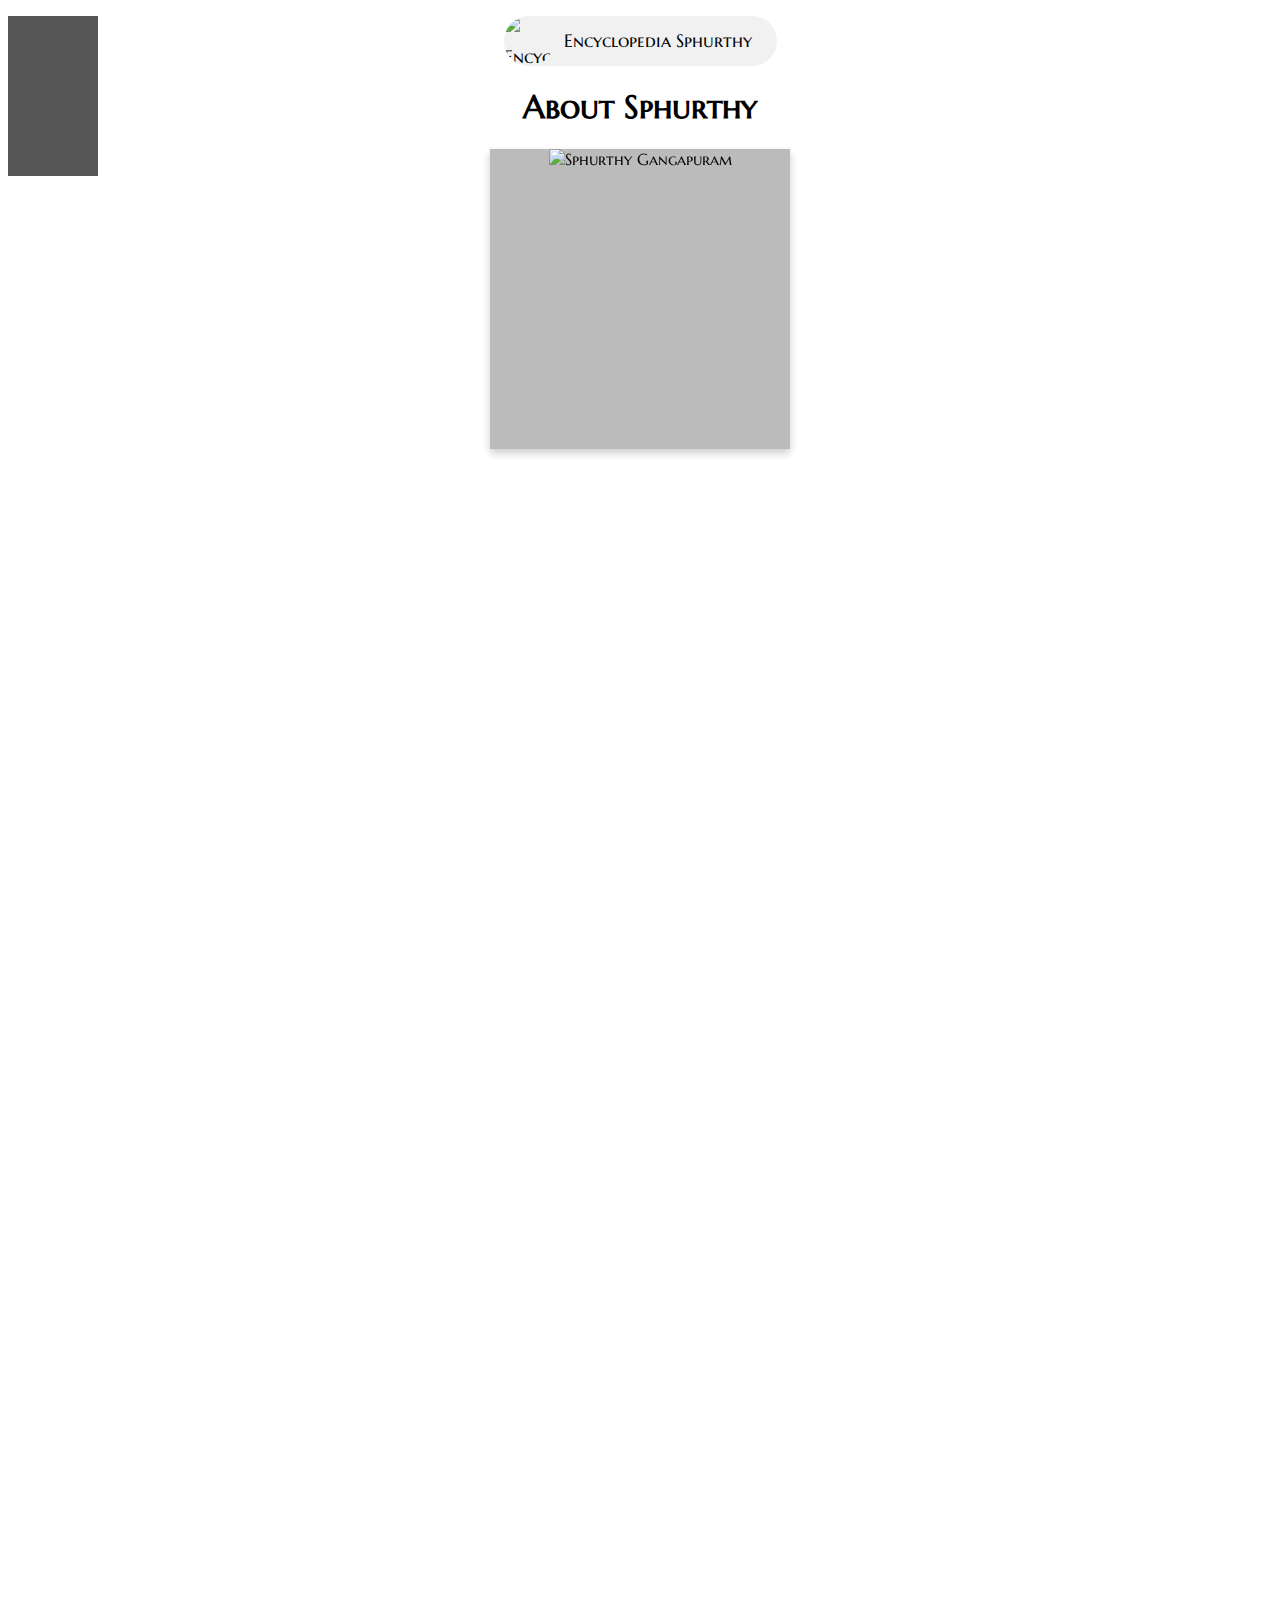
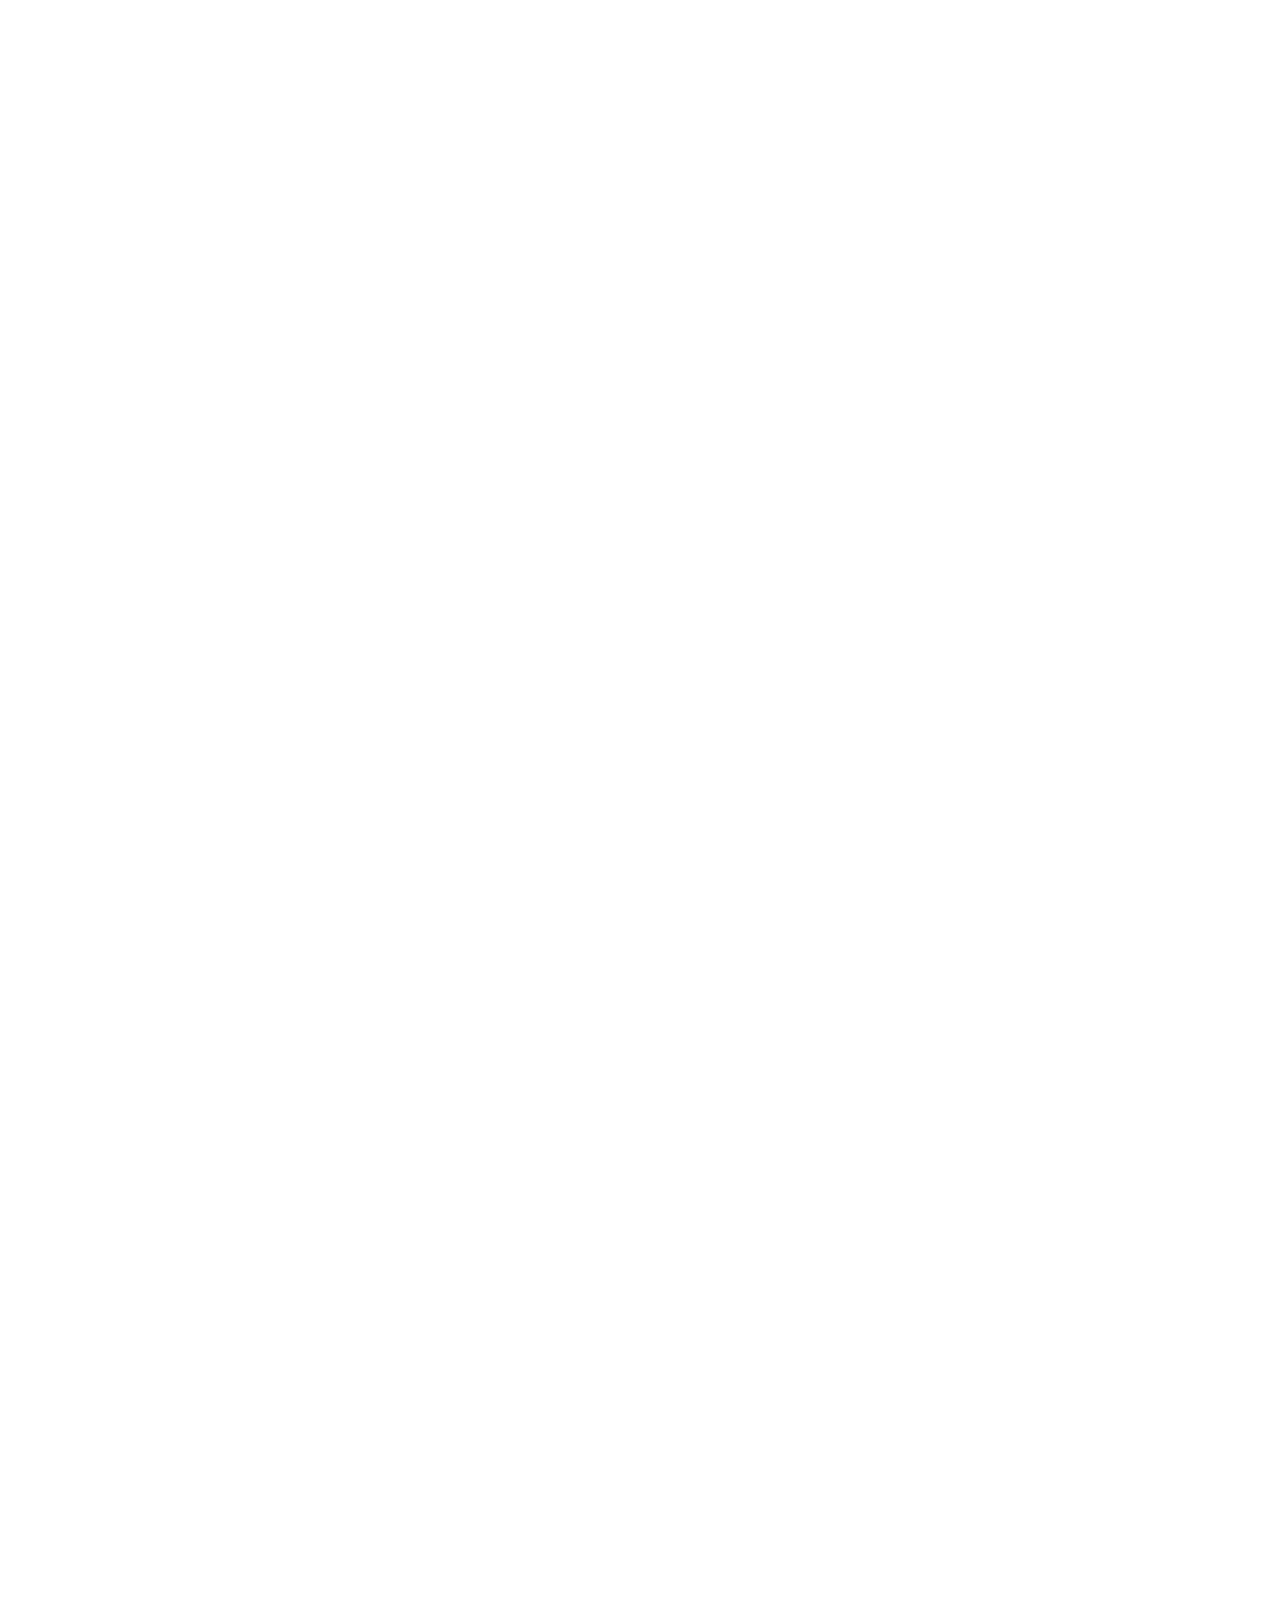
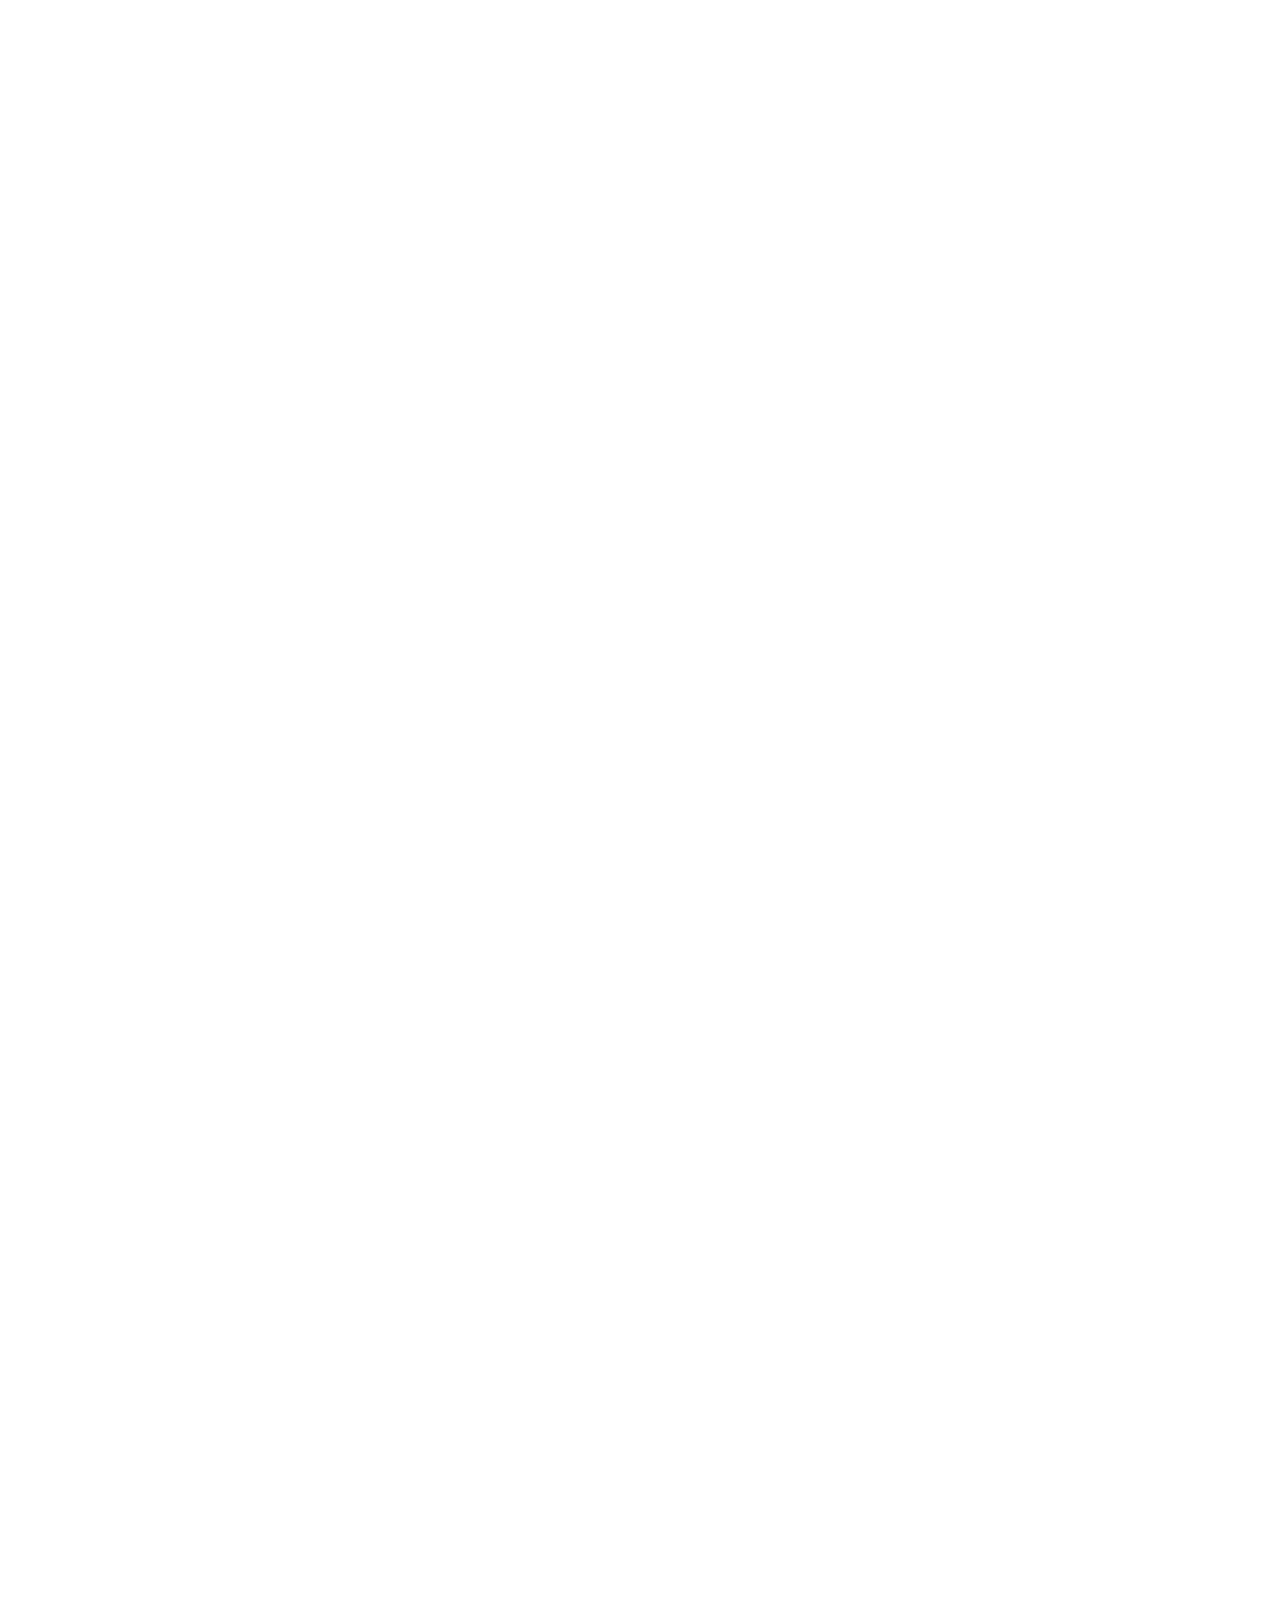
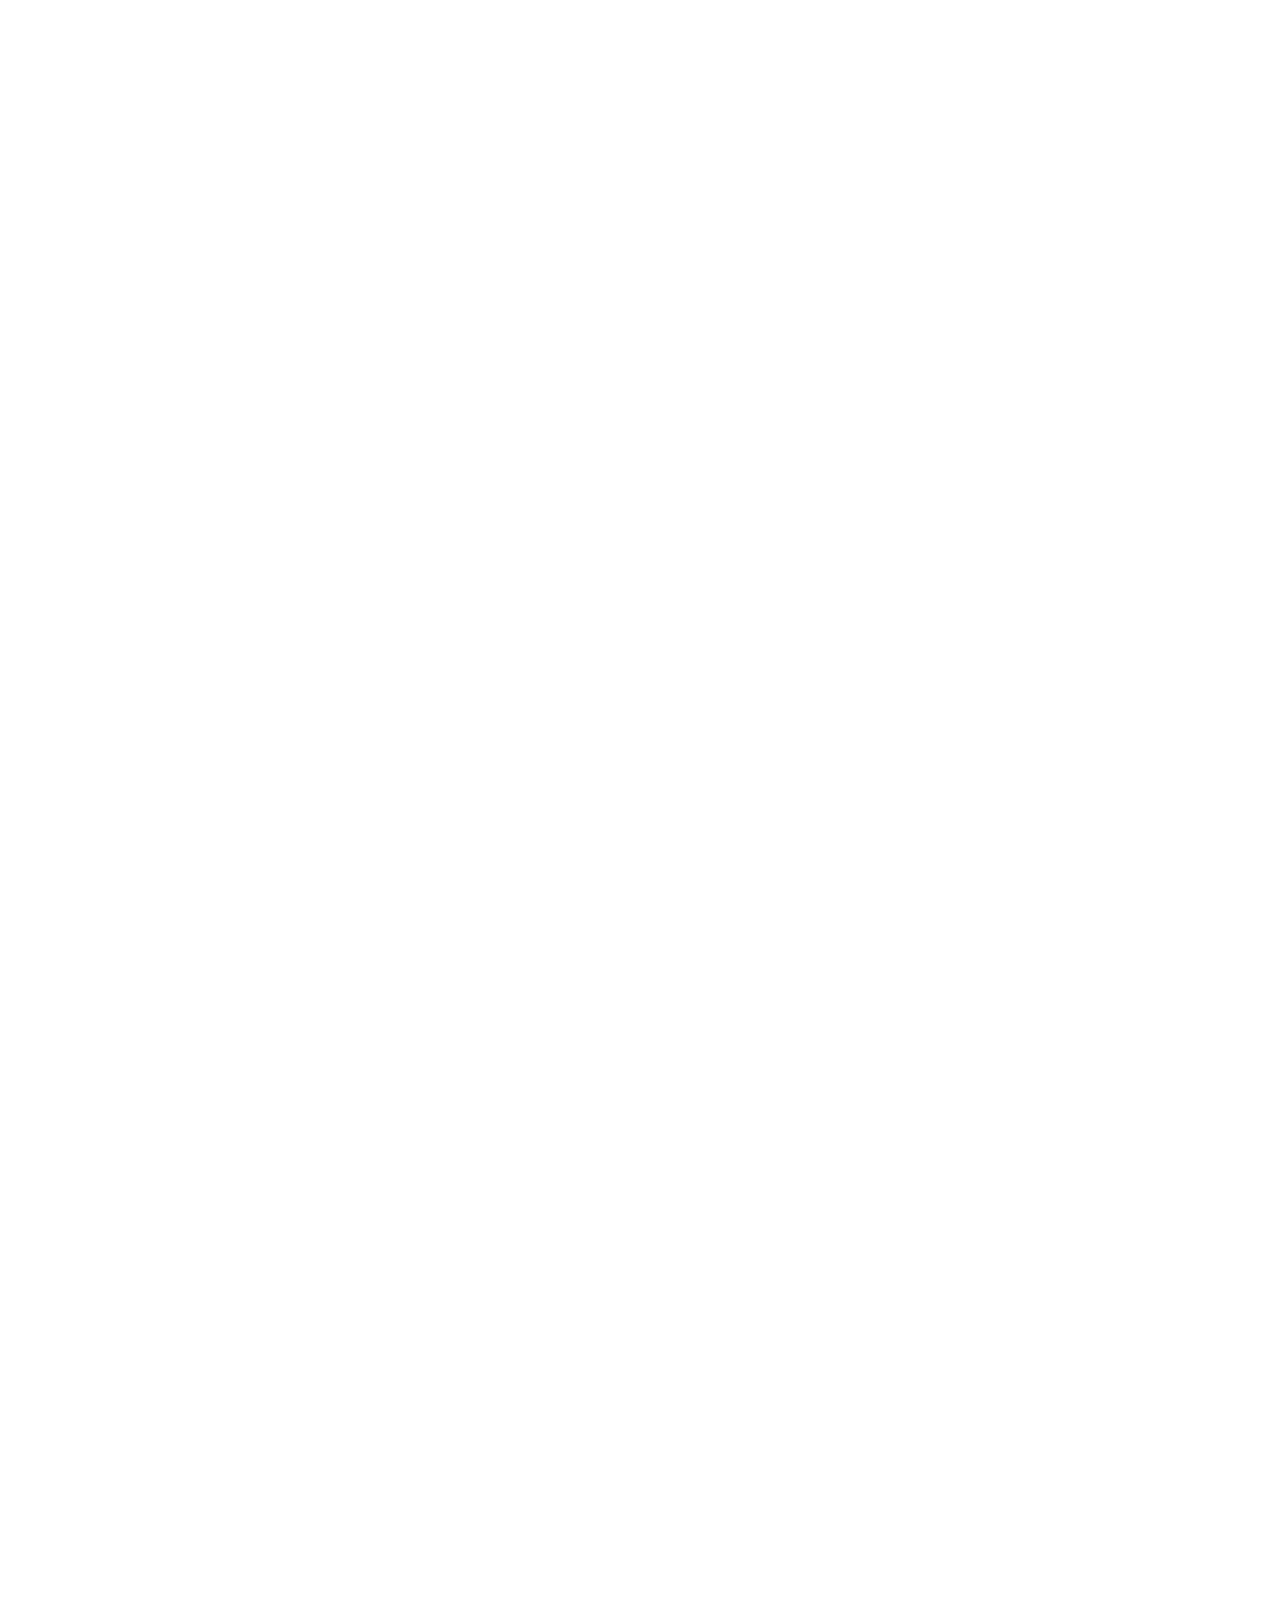
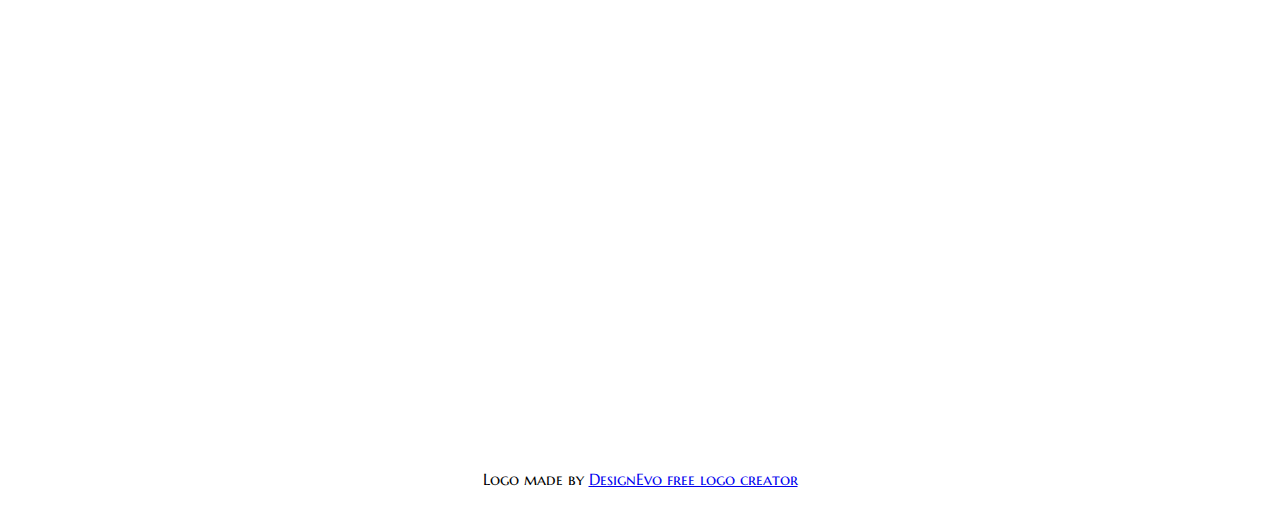
==== commit add7feb1: "Update about.html" ====
--- a/about.html
+++ b/about.html
@@ -89,12 +89,15 @@
 <body>
 <p>
   
+<!--Links-->
 <div class="icon-bar">
-  <a class="active" href="#"><i class="fa fa-home"></i></a>
   <a href="https://www.linkedin.com/in/sphurthy"><i class="fab fa-linkedin-in"></i></a>
   <a href="https://www.facebook.com/SphurthyG"><i class="fab fa-facebook-f"></i></a>
-  <a href="#"><i class="fa fa-globe"></i></a>
-  <a href="#"><i class="fa fa-trash"></i></a>
+  <a href="https://twitter.com/rsa_sphurthy"><i class="fab fa-twitter"></i></a>
+  <a href="https://www.youtube.com/user/sphurthyg"><i class="fab fa-youtube"></i></a>
+  <a href="https://sites.google.com/view/stotra/"><i class="fas fa-om"></i></a>
+
+
 </div>
 
 <!--Encyclopedia Sphurthy Chip-->
@@ -110,7 +113,7 @@
   <div class="flip-card">
   <div class="flip-card-inner">
     <div class="flip-card-front">
-      <img src="https://raw.githubusercontent.com/encyclopediasphurthy/encyclopediasphurthy.github.io/c2ed88e44a0d600bed34b23cff8562148bf5ff75/125419752_10225498514350075_5031188782850890388_n.jpeg" alt="Sphurthy Gangapuram" style="width:300px;height:300px;">
+      <img src="https://raw.githubusercontent.com/encyclopediasphurthy/es-index/main/photos/125419752_10225498514350075_5031188782850890388_n.jpeg" alt="Sphurthy Gangapuram" style="width:300px;height:300px;">
     </div>
     <div class="flip-card-back">
       <h1>Sphurthy Gangapuram</h1> 
--- a/font.css
+++ b/font.css
@@ -151,6 +151,12 @@
   height: 300px;
   perspective: 1000px;
   text-align: center;
+  position: absolute;
+  margin-left: auto;
+  margin-right: auto;
+  left: 0;
+  right: 0;
+  text-align: center;
 }
 
 .flip-card-inner {
@@ -189,6 +195,8 @@
 .icon-bar {
   width: 90px; /* Set a specific width */
   background-color: #555; /* Dark-grey background */
+  float: left;
+  position: fixed;
 }
 
 .icon-bar a {
